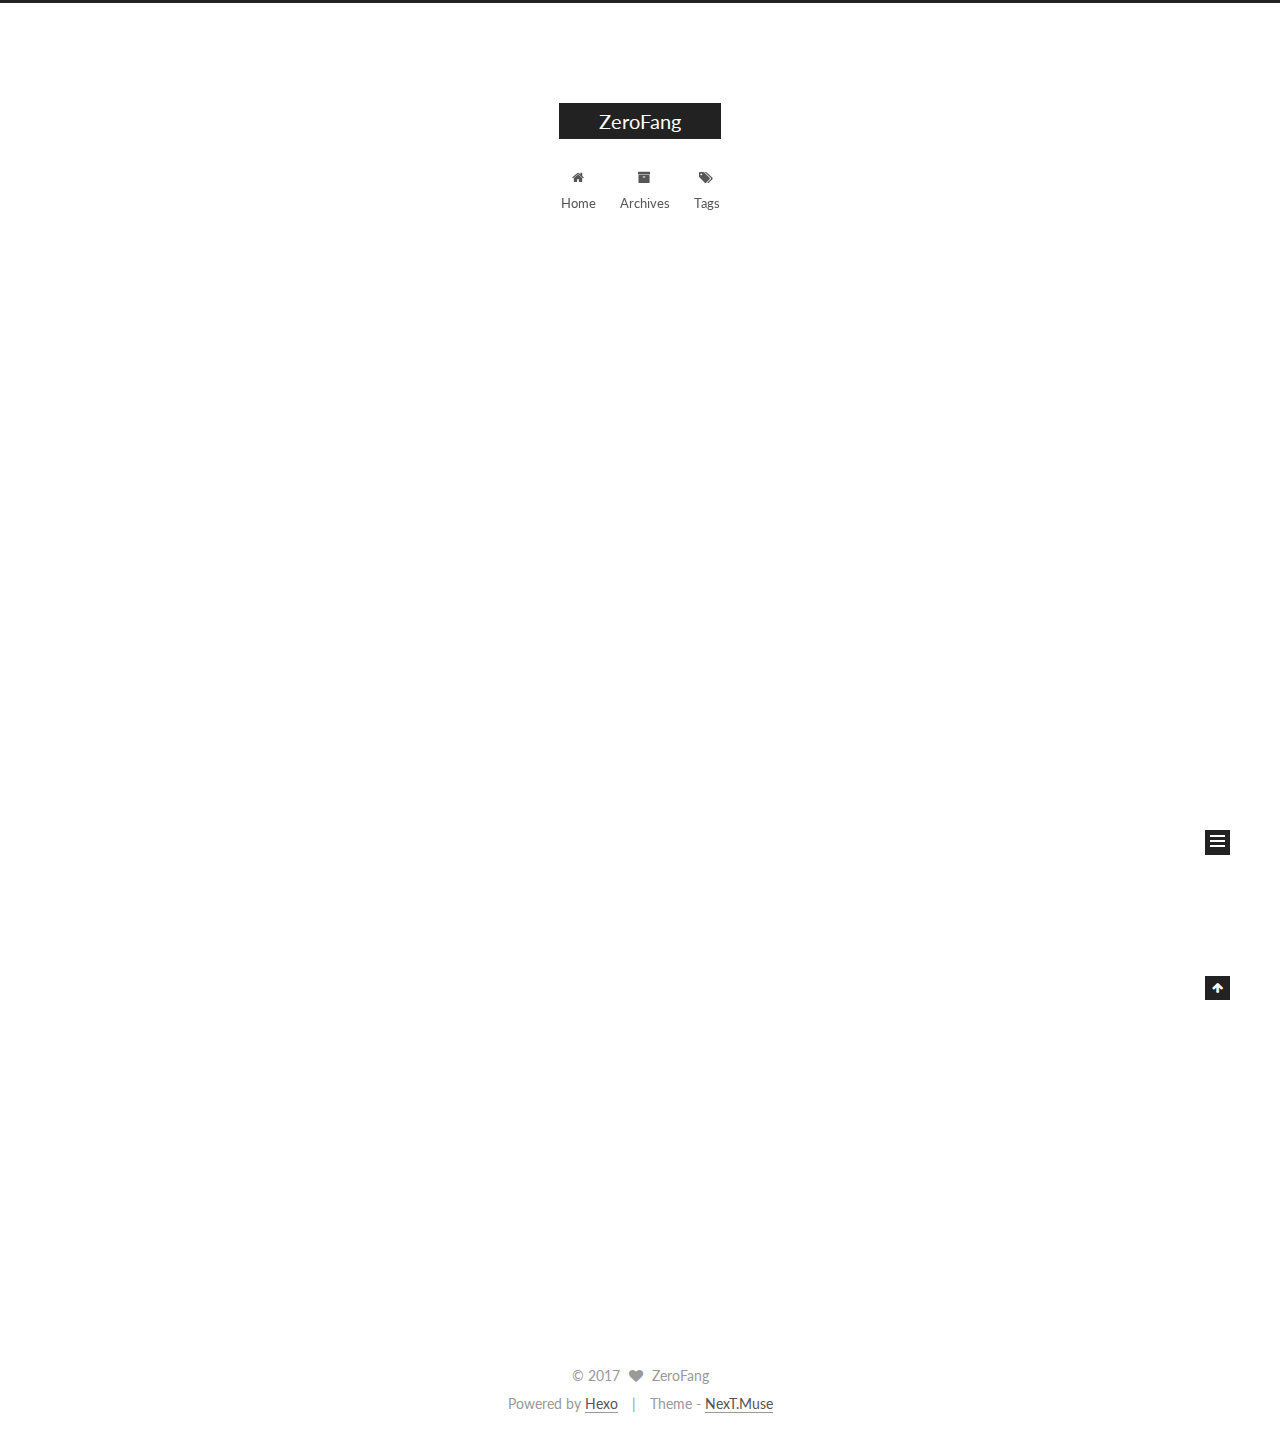
==== index.html @ 3e095aa9 "Site updated: 2017-01-21 16:14:10" ====
<!doctype html>



  


<html class="theme-next muse use-motion" lang="zh-CN">
<head>
  <meta charset="UTF-8"/>
<meta http-equiv="X-UA-Compatible" content="IE=edge" />
<meta name="viewport" content="width=device-width, initial-scale=1, maximum-scale=1"/>



<meta http-equiv="Cache-Control" content="no-transform" />
<meta http-equiv="Cache-Control" content="no-siteapp" />












  
  
  <link href="/lib/fancybox/source/jquery.fancybox.css?v=2.1.5" rel="stylesheet" type="text/css" />




  
  
  
  

  
    
    
  

  

  

  

  

  
    
    
    <link href="//fonts.googleapis.com/css?family=Lato:300,300italic,400,400italic,700,700italic&subset=latin,latin-ext" rel="stylesheet" type="text/css">
  






<link href="/lib/font-awesome/css/font-awesome.min.css?v=4.6.2" rel="stylesheet" type="text/css" />

<link href="/css/main.css?v=5.1.0" rel="stylesheet" type="text/css" />


  <meta name="keywords" content="Hexo, NexT" />








  <link rel="shortcut icon" type="image/x-icon" href="/favicon.ico?v=5.1.0" />






<meta property="og:type" content="website">
<meta property="og:title" content="ZeroFang">
<meta property="og:url" content="http://yoursite.com/index.html">
<meta property="og:site_name" content="ZeroFang">
<meta name="twitter:card" content="summary">
<meta name="twitter:title" content="ZeroFang">



<script type="text/javascript" id="hexo.configurations">
  var NexT = window.NexT || {};
  var CONFIG = {
    root: '/',
    scheme: 'Muse',
    sidebar: {"position":"left","display":"post"},
    fancybox: true,
    motion: true,
    duoshuo: {
      userId: '0',
      author: 'Author'
    },
    algolia: {
      applicationID: '',
      apiKey: '',
      indexName: '',
      hits: {"per_page":10},
      labels: {"input_placeholder":"Search for Posts","hits_empty":"We didn't find any results for the search: ${query}","hits_stats":"${hits} results found in ${time} ms"}
    }
  };
</script>



  <link rel="canonical" href="http://yoursite.com/"/>





  <title> ZeroFang </title>
</head>

<body itemscope itemtype="http://schema.org/WebPage" lang="zh-CN">

  










  
  
    
  

  <div class="container one-collumn sidebar-position-left 
   page-home 
 ">
    <div class="headband"></div>

    <header id="header" class="header" itemscope itemtype="http://schema.org/WPHeader">
      <div class="header-inner"><div class="site-meta ">
  

  <div class="custom-logo-site-title">
    <a href="/"  class="brand" rel="start">
      <span class="logo-line-before"><i></i></span>
      <span class="site-title">ZeroFang</span>
      <span class="logo-line-after"><i></i></span>
    </a>
  </div>
    
      <p class="site-subtitle"></p>
    
</div>

<div class="site-nav-toggle">
  <button>
    <span class="btn-bar"></span>
    <span class="btn-bar"></span>
    <span class="btn-bar"></span>
  </button>
</div>

<nav class="site-nav">
  

  
    <ul id="menu" class="menu">
      
        
        <li class="menu-item menu-item-home">
          <a href="/" rel="section">
            
              <i class="menu-item-icon fa fa-fw fa-home"></i> <br />
            
            Home
          </a>
        </li>
      
        
        <li class="menu-item menu-item-archives">
          <a href="/archives" rel="section">
            
              <i class="menu-item-icon fa fa-fw fa-archive"></i> <br />
            
            Archives
          </a>
        </li>
      
        
        <li class="menu-item menu-item-tags">
          <a href="/tags" rel="section">
            
              <i class="menu-item-icon fa fa-fw fa-tags"></i> <br />
            
            Tags
          </a>
        </li>
      

      
    </ul>
  

  
</nav>



 </div>
    </header>

    <main id="main" class="main">
      <div class="main-inner">
        <div class="content-wrap">
          <div id="content" class="content">
            
  <section id="posts" class="posts-expand">
    
      

  

  
  
  

  <article class="post post-type-normal " itemscope itemtype="http://schema.org/Article">
  <link itemprop="mainEntityOfPage" href="http://yoursite.com/2017/01/17/hello-world/">

  <span style="display:none" itemprop="author" itemscope itemtype="http://schema.org/Person">
    <meta itemprop="name" content="ZeroFang">
    <meta itemprop="description" content="">
    <meta itemprop="image" content="/images/avatar.gif">
  </span>

  <span style="display:none" itemprop="publisher" itemscope itemtype="http://schema.org/Organization">
    <meta itemprop="name" content="ZeroFang">
    <span style="display:none" itemprop="logo" itemscope itemtype="http://schema.org/ImageObject">
      <img style="display:none;" itemprop="url image" alt="ZeroFang" src="">
    </span>
  </span>

    
      <header class="post-header">

        
        
          <h1 class="post-title" itemprop="name headline">
            
            
              
                
                <a class="post-title-link" href="/2017/01/17/hello-world/" itemprop="url">
                  Hello World
                </a>
              
            
          </h1>
        

        <div class="post-meta">
          <span class="post-time">
            
              <span class="post-meta-item-icon">
                <i class="fa fa-calendar-o"></i>
              </span>
              
                <span class="post-meta-item-text">Posted on</span>
              
              <time title="Post created" itemprop="dateCreated datePublished" datetime="2017-01-17T11:47:51+08:00">
                2017-01-17
              </time>
            

            

            
          </span>

          

          
            
              <span class="post-comments-count">
                <span class="post-meta-divider">|</span>
                <span class="post-meta-item-icon">
                  <i class="fa fa-comment-o"></i>
                </span>
                <a href="/2017/01/17/hello-world/#comments" itemprop="discussionUrl">
                  <span class="post-comments-count ds-thread-count" data-thread-key="2017/01/17/hello-world/" itemprop="commentCount"></span>
                </a>
              </span>
            
          

          

          
          

          

          

        </div>
      </header>
    


    <div class="post-body" itemprop="articleBody">

      
      

      
        
          
            <p>Welcome to <a href="https://hexo.io/" target="_blank" rel="external">Hexo</a>! This is your very first post. Check <a href="https://hexo.io/docs/" target="_blank" rel="external">documentation</a> for more info. If you get any problems when using Hexo, you can find the answer in <a href="https://hexo.io/docs/troubleshooting.html" target="_blank" rel="external">troubleshooting</a> or you can ask me on <a href="https://github.com/hexojs/hexo/issues" target="_blank" rel="external">GitHub</a>.</p>
<h2 id="Quick-Start"><a href="#Quick-Start" class="headerlink" title="Quick Start"></a>Quick Start</h2><h3 id="Create-a-new-post"><a href="#Create-a-new-post" class="headerlink" title="Create a new post"></a>Create a new post</h3><figure class="highlight bash"><table><tr><td class="gutter"><pre><div class="line">1</div></pre></td><td class="code"><pre><div class="line">$ hexo new <span class="string">"My New Post"</span></div></pre></td></tr></table></figure>
<p>More info: <a href="https://hexo.io/docs/writing.html" target="_blank" rel="external">Writing</a></p>
<h3 id="Run-server"><a href="#Run-server" class="headerlink" title="Run server"></a>Run server</h3><figure class="highlight bash"><table><tr><td class="gutter"><pre><div class="line">1</div></pre></td><td class="code"><pre><div class="line">$ hexo server</div></pre></td></tr></table></figure>
<p>More info: <a href="https://hexo.io/docs/server.html" target="_blank" rel="external">Server</a></p>
<h3 id="Generate-static-files"><a href="#Generate-static-files" class="headerlink" title="Generate static files"></a>Generate static files</h3><figure class="highlight bash"><table><tr><td class="gutter"><pre><div class="line">1</div></pre></td><td class="code"><pre><div class="line">$ hexo generate</div></pre></td></tr></table></figure>
<p>More info: <a href="https://hexo.io/docs/generating.html" target="_blank" rel="external">Generating</a></p>
<h3 id="Deploy-to-remote-sites"><a href="#Deploy-to-remote-sites" class="headerlink" title="Deploy to remote sites"></a>Deploy to remote sites</h3><figure class="highlight bash"><table><tr><td class="gutter"><pre><div class="line">1</div></pre></td><td class="code"><pre><div class="line">$ hexo deploy</div></pre></td></tr></table></figure>
<p>More info: <a href="https://hexo.io/docs/deployment.html" target="_blank" rel="external">Deployment</a></p>

          
        
      
    </div>

    <div>
      
    </div>

    <div>
      
    </div>


    <footer class="post-footer">
      

      

      
      
        <div class="post-eof"></div>
      
    </footer>
  </article>


    
  </section>

  

          
          </div>
          


          

        </div>
        
          
  
  <div class="sidebar-toggle">
    <div class="sidebar-toggle-line-wrap">
      <span class="sidebar-toggle-line sidebar-toggle-line-first"></span>
      <span class="sidebar-toggle-line sidebar-toggle-line-middle"></span>
      <span class="sidebar-toggle-line sidebar-toggle-line-last"></span>
    </div>
  </div>

  <aside id="sidebar" class="sidebar">
    <div class="sidebar-inner">

      

      

      <section class="site-overview sidebar-panel sidebar-panel-active">
        <div class="site-author motion-element" itemprop="author" itemscope itemtype="http://schema.org/Person">
          <img class="site-author-image" itemprop="image"
               src="/images/avatar.gif"
               alt="ZeroFang" />
          <p class="site-author-name" itemprop="name">ZeroFang</p>
          <p class="site-description motion-element" itemprop="description"></p>
        </div>
        <nav class="site-state motion-element">
        
          
            <div class="site-state-item site-state-posts">
              <a href="/archives">
                <span class="site-state-item-count">1</span>
                <span class="site-state-item-name">posts</span>
              </a>
            </div>
          

          

          

        </nav>

        

        <div class="links-of-author motion-element">
          
        </div>

        
        

        
        

        


      </section>

      

    </div>
  </aside>


        
      </div>
    </main>

    <footer id="footer" class="footer">
      <div class="footer-inner">
        <div class="copyright" >
  
  &copy; 
  <span itemprop="copyrightYear">2017</span>
  <span class="with-love">
    <i class="fa fa-heart"></i>
  </span>
  <span class="author" itemprop="copyrightHolder">ZeroFang</span>
</div>


<div class="powered-by">
  Powered by <a class="theme-link" href="https://hexo.io">Hexo</a>
</div>

<div class="theme-info">
  Theme -
  <a class="theme-link" href="https://github.com/iissnan/hexo-theme-next">
    NexT.Muse
  </a>
</div>


        

        
      </div>
    </footer>

    <div class="back-to-top">
      <i class="fa fa-arrow-up"></i>
    </div>
  </div>

  

<script type="text/javascript">
  if (Object.prototype.toString.call(window.Promise) !== '[object Function]') {
    window.Promise = null;
  }
</script>









  




  
  <script type="text/javascript" src="/lib/jquery/index.js?v=2.1.3"></script>

  
  <script type="text/javascript" src="/lib/fastclick/lib/fastclick.min.js?v=1.0.6"></script>

  
  <script type="text/javascript" src="/lib/jquery_lazyload/jquery.lazyload.js?v=1.9.7"></script>

  
  <script type="text/javascript" src="/lib/velocity/velocity.min.js?v=1.2.1"></script>

  
  <script type="text/javascript" src="/lib/velocity/velocity.ui.min.js?v=1.2.1"></script>

  
  <script type="text/javascript" src="/lib/fancybox/source/jquery.fancybox.pack.js?v=2.1.5"></script>


  


  <script type="text/javascript" src="/js/src/utils.js?v=5.1.0"></script>

  <script type="text/javascript" src="/js/src/motion.js?v=5.1.0"></script>



  
  

  

  


  <script type="text/javascript" src="/js/src/bootstrap.js?v=5.1.0"></script>



  

  
    
  

  <script type="text/javascript">
    var duoshuoQuery = {short_name:"http://zerofang.duoshuo.com/"};
    (function() {
      var ds = document.createElement('script');
      ds.type = 'text/javascript';ds.async = true;
      ds.id = 'duoshuo-script';
      ds.src = (document.location.protocol == 'https:' ? 'https:' : 'http:') + '//static.duoshuo.com/embed.js';
      ds.charset = 'UTF-8';
      (document.getElementsByTagName('head')[0]
      || document.getElementsByTagName('body')[0]).appendChild(ds);
    })();
  </script>

  
    
    
    <script src="/lib/ua-parser-js/dist/ua-parser.min.js?v=0.7.9"></script>
    <script src="/js/src/hook-duoshuo.js"></script>
  












  
  

  

  

  

  


</body>
</html>
---- css/main.css ----
/* normalize.css v3.0.2 | MIT License | git.io/normalize */
html {
  font-family: sans-serif; /* 1 */
  -ms-text-size-adjust: 100%; /* 2 */
  -webkit-text-size-adjust: 100%; /* 2 */
}
body {
  margin: 0;
}
article,
aside,
details,
figcaption,
figure,
footer,
header,
hgroup,
main,
menu,
nav,
section,
summary {
  display: block;
}
audio,
canvas,
progress,
video {
  display: inline-block; /* 1 */
  vertical-align: baseline; /* 2 */
}
audio:not([controls]) {
  display: none;
  height: 0;
}
[hidden],
template {
  display: none;
}
a {
  background-color: transparent;
}
a:active,
a:hover {
  outline: 0;
}
abbr[title] {
  border-bottom: 1px dotted;
}
b,
strong {
  font-weight: bold;
}
dfn {
  font-style: italic;
}
h1 {
  font-size: 2em;
  margin: 0.67em 0;
}
mark {
  background: #ff0;
  color: #000;
}
small {
  font-size: 80%;
}
sub,
sup {
  font-size: 75%;
  line-height: 0;
  position: relative;
  vertical-align: baseline;
}
sup {
  top: -0.5em;
}
sub {
  bottom: -0.25em;
}
img {
  border: 0;
}
svg:not(:root) {
  overflow: hidden;
}
figure {
  margin: 1em 40px;
}
hr {
  -moz-box-sizing: content-box;
  box-sizing: content-box;
  height: 0;
}
pre {
  overflow: auto;
}
code,
kbd,
pre,
samp {
  font-family: monospace, monospace;
  font-size: 1em;
}
button,
input,
optgroup,
select,
textarea {
  color: inherit; /* 1 */
  font: inherit; /* 2 */
  margin: 0; /* 3 */
}
button {
  overflow: visible;
}
button,
select {
  text-transform: none;
}
button,
html input[type="button"],
input[type="reset"],
input[type="submit"] {
  -webkit-appearance: button; /* 2 */
  cursor: pointer; /* 3 */
}
button[disabled],
html input[disabled] {
  cursor: default;
}
button::-moz-focus-inner,
input::-moz-focus-inner {
  border: 0;
  padding: 0;
}
input {
  line-height: normal;
}
input[type="checkbox"],
input[type="radio"] {
  box-sizing: border-box; /* 1 */
  padding: 0; /* 2 */
}
input[type="number"]::-webkit-inner-spin-button,
input[type="number"]::-webkit-outer-spin-button {
  height: auto;
}
input[type="search"] {
  -webkit-appearance: textfield; /* 1 */
  -moz-box-sizing: content-box;
  -webkit-box-sizing: content-box; /* 2 */
  box-sizing: content-box;
}
input[type="search"]::-webkit-search-cancel-button,
input[type="search"]::-webkit-search-decoration {
  -webkit-appearance: none;
}
fieldset {
  border: 1px solid #c0c0c0;
  margin: 0 2px;
  padding: 0.35em 0.625em 0.75em;
}
legend {
  border: 0; /* 1 */
  padding: 0; /* 2 */
}
textarea {
  overflow: auto;
}
optgroup {
  font-weight: bold;
}
table {
  border-collapse: collapse;
  border-spacing: 0;
}
td,
th {
  padding: 0;
}
::selection {
  background: #262a30;
  color: #fff;
}
body {
  position: relative;
  font-family: 'Lato', "PingFang SC", "Microsoft YaHei", sans-serif;
  font-size: 14px;
  line-height: 2;
  color: #555;
  background: #fff;
}
@media (max-width: 767px) {
  body {
    padding-right: 0 !important;
  }
}
@media (min-width: 768px) and (max-width: 991px) {
  body {
    padding-right: 0 !important;
  }
}
@media (min-width: 1600px) {
  body {
    font-size: 16px;
  }
}
h1,
h2,
h3,
h4,
h5,
h6 {
  margin: 0;
  padding: 0;
  font-weight: bold;
  line-height: 1.5;
  font-family: 'Lato', "PingFang SC", "Microsoft YaHei", sans-serif;
}
h2,
h3,
h4,
h5,
h6 {
  margin: 20px 0 15px;
}
h1 {
  font-size: 22px;
}
@media (max-width: 767px) {
  h1 {
    font-size: 18px;
  }
}
h2 {
  font-size: 20px;
}
@media (max-width: 767px) {
  h2 {
    font-size: 16px;
  }
}
h3 {
  font-size: 18px;
}
@media (max-width: 767px) {
  h3 {
    font-size: 14px;
  }
}
h4 {
  font-size: 16px;
}
@media (max-width: 767px) {
  h4 {
    font-size: 12px;
  }
}
h5 {
  font-size: 14px;
}
@media (max-width: 767px) {
  h5 {
    font-size: 10px;
  }
}
h6 {
  font-size: 12px;
}
@media (max-width: 767px) {
  h6 {
    font-size: 8px;
  }
}
p {
  margin: 0 0 25px 0;
}
a {
  color: #555;
  text-decoration: none;
  border-bottom: 1px solid #999;
  word-wrap: break-word;
}
a:hover {
  color: #222;
  border-bottom-color: #222;
}
ul {
  list-style: none;
}
blockquote {
  margin: 0;
  padding: 0;
}
img {
  display: block;
  margin: auto;
  max-width: 100%;
  height: auto;
}
hr {
  margin: 40px 0;
  height: 3px;
  border: none;
  background-color: #ddd;
  background-image: repeating-linear-gradient(-45deg, #fff, #fff 4px, transparent 4px, transparent 8px);
}
blockquote {
  padding: 0 15px;
  color: #666;
  border-left: 4px solid #ddd;
}
blockquote cite::before {
  content: "-";
  padding: 0 5px;
}
dt {
  font-weight: 700;
}
dd {
  margin: 0;
  padding: 0;
}
.text-left {
  text-align: left;
}
.text-center {
  text-align: center;
}
.text-right {
  text-align: right;
}
.text-justify {
  text-align: justify;
}
.text-nowrap {
  white-space: nowrap;
}
.text-lowercase {
  text-transform: lowercase;
}
.text-uppercase {
  text-transform: uppercase;
}
.text-capitalize {
  text-transform: capitalize;
}
.center-block {
  display: block;
  margin-left: auto;
  margin-right: auto;
}
.clearfix:before,
.clearfix:after {
  content: " ";
  display: table;
}
.clearfix:after {
  clear: both;
}
.pullquote {
  width: 45%;
}
.pullquote.left {
  float: left;
  margin-left: 5px;
  margin-right: 10px;
}
.pullquote.right {
  float: right;
  margin-left: 10px;
  margin-right: 5px;
}
.affix.affix.affix {
  position: fixed;
}
.translation {
  margin-top: -20px;
  font-size: 14px;
  color: #999;
}
.scrollbar-measure {
  width: 100px;
  height: 100px;
  overflow: scroll;
  position: absolute;
  top: -9999px;
}
.use-motion .motion-element {
  opacity: 0;
}
#local-search-input {
  padding: 3px;
  border: none;
  text-indent: 14px;
  border-radius: 0;
  width: 140px;
  outline: none;
  border-bottom: 1px solid #999;
  background: inherit;
  opacity: 0.5;
}
#local-search-input:focus {
  opacity: 1;
}
.search-icon {
  position: absolute;
  top: 9px;
}
table {
  margin: 20px 0;
  width: 100%;
  border-collapse: collapse;
  border-spacing: 0;
  border: 1px solid #ddd;
  font-size: 14px;
  table-layout: fixed;
  word-wrap: break-all;
}
table>tbody>tr:nth-of-type(odd) {
  background-color: #f9f9f9;
}
table>tbody>tr:hover {
  background-color: #f5f5f5;
}
caption,
th,
td {
  padding: 8px;
  text-align: left;
  vertical-align: middle;
  font-weight: normal;
}
th,
td {
  border-bottom: 3px solid #ddd;
  border-right: 1px solid #eee;
}
th {
  padding-bottom: 10px;
  font-weight: 700;
}
td {
  border-bottom-width: 1px;
}
html,
body {
  height: 100%;
}
.container {
  position: relative;
  min-height: 100%;
}
.header-inner {
  margin: 0 auto;
  padding: 100px 0 70px;
  width: 700px;
}
@media (min-width: 1600px) {
  .container .header-inner {
    width: 900px;
  }
}
.main {
  padding-bottom: 150px;
}
.main-inner {
  margin: 0 auto;
  width: 700px;
}
@media (min-width: 1600px) {
  .container .main-inner {
    width: 900px;
  }
}
.footer {
  position: absolute;
  left: 0;
  bottom: 0;
  width: 100%;
  min-height: 50px;
}
.footer-inner {
  box-sizing: border-box;
  margin: 20px auto;
  width: 700px;
}
@media (min-width: 1600px) {
  .container .footer-inner {
    width: 900px;
  }
}
pre,
.highlight {
  overflow: auto;
  margin: 20px 0;
  padding: 0;
  font-size: 13px;
  color: #4d4d4c;
  background: #f7f7f7;
  line-height: 1.6;
}
pre,
code {
  font-family: consolas, Menlo, "PingFang SC", "Microsoft YaHei", monospace;
}
code {
  padding: 2px 4px;
  word-wrap: break-word;
  color: #4d4d4c;
  background: #f7f7f7;
  border-radius: 3px;
  font-size: 13px;
}
pre code {
  padding: 0;
  color: #4d4d4c;
  background: none;
  text-shadow: none;
}
.highlight {
  border-radius: 1px;
}
.highlight pre {
  border: none;
  margin: 0;
  padding: 10px 0;
}
.highlight table {
  margin: 0;
  width: auto;
  border: none;
}
.highlight td {
  border: none;
  padding: 0;
}
.highlight figcaption {
  font-size: 1em;
  color: #4d4d4c;
  line-height: 1em;
  margin-bottom: 1em;
}
.highlight figcaption:before,
.highlight figcaption:after {
  content: " ";
  display: table;
}
.highlight figcaption:after {
  clear: both;
}
.highlight figcaption a {
  float: right;
  color: #4d4d4c;
}
.highlight figcaption a:hover {
  border-bottom-color: #4d4d4c;
}
.highlight .gutter pre {
  padding-left: 10px;
  padding-right: 10px;
  color: #869194;
  text-align: right;
  background-color: #eff2f3;
}
.highlight .code pre {
  padding-left: 10px;
  padding-right: 10px;
  background-color: #f7f7f7;
}
.highlight .line {
  height: 20px;
}
.gutter {
  -webkit-user-select: none;
  -moz-user-select: none;
  -ms-user-select: none;
  user-select: none;
}
.gist table {
  width: auto;
}
.gist table td {
  border: none;
}
pre .deletion {
  background: #fdd;
}
pre .addition {
  background: #dfd;
}
pre .meta {
  color: #8959a8;
}
pre .comment {
  color: #8e908c;
}
pre .variable,
pre .attribute,
pre .tag,
pre .regexp,
pre .ruby .constant,
pre .xml .tag .title,
pre .xml .pi,
pre .xml .doctype,
pre .html .doctype,
pre .css .id,
pre .css .class,
pre .css .pseudo {
  color: #c82829;
}
pre .number,
pre .preprocessor,
pre .built_in,
pre .literal,
pre .params,
pre .constant,
pre .command {
  color: #f5871f;
}
pre .ruby .class .title,
pre .css .rules .attribute,
pre .string,
pre .value,
pre .inheritance,
pre .header,
pre .ruby .symbol,
pre .xml .cdata,
pre .special,
pre .number,
pre .formula {
  color: #718c00;
}
pre .title,
pre .css .hexcolor {
  color: #3e999f;
}
pre .function,
pre .python .decorator,
pre .python .title,
pre .ruby .function .title,
pre .ruby .title .keyword,
pre .perl .sub,
pre .javascript .title,
pre .coffeescript .title {
  color: #4271ae;
}
pre .keyword,
pre .javascript .function {
  color: #8959a8;
}
.full-image.full-image.full-image {
  border: none;
  max-width: 100%;
  width: auto;
  margin: 20px auto;
}
@media (min-width: 992px) {
  .full-image.full-image.full-image {
    max-width: none;
    width: 110%;
    margin: 25px -5%;
  }
}
.blockquote-center,
.page-home .post-type-quote blockquote,
.page-post-detail .post-type-quote blockquote {
  position: relative;
  margin: 40px 0;
  padding: 0;
  border-left: none;
  text-align: center;
}
.blockquote-center::before,
.page-home .post-type-quote blockquote::before,
.page-post-detail .post-type-quote blockquote::before,
.blockquote-center::after,
.page-home .post-type-quote blockquote::after,
.page-post-detail .post-type-quote blockquote::after {
  position: absolute;
  content: ' ';
  display: block;
  width: 100%;
  height: 24px;
  opacity: 0.2;
  background-repeat: no-repeat;
  background-position: 0 -6px;
  background-size: 22px 22px;
}
.blockquote-center::before,
.page-home .post-type-quote blockquote::before,
.page-post-detail .post-type-quote blockquote::before {
  top: -20px;
  background-image: url("../images/quote-l.svg");
  border-top: 1px solid #ccc;
}
.blockquote-center::after,
.page-home .post-type-quote blockquote::after,
.page-post-detail .post-type-quote blockquote::after {
  bottom: -20px;
  background-image: url("../images/quote-r.svg");
  border-bottom: 1px solid #ccc;
  background-position: 100% 8px;
}
.blockquote-center p,
.page-home .post-type-quote blockquote p,
.page-post-detail .post-type-quote blockquote p,
.blockquote-center div,
.page-home .post-type-quote blockquote div,
.page-post-detail .post-type-quote blockquote div {
  text-align: center;
}
.post .post-body .group-picture img {
  box-sizing: border-box;
  padding: 0 3px;
  border: none;
}
.post .group-picture-row {
  overflow: hidden;
  margin-top: 6px;
}
.post .group-picture-row:first-child {
  margin-top: 0;
}
.post .group-picture-column {
  float: left;
}
.page-post-detail .post-body .group-picture-column {
  float: none;
  margin-top: 10px;
  width: auto !important;
}
.page-post-detail .post-body .group-picture-column img {
  margin: 0 auto;
}
.page-archive .group-picture-container {
  overflow: hidden;
}
.page-archive .group-picture-row {
  float: left;
}
.page-archive .group-picture-row:first-child {
  margin-top: 6px;
}
.page-archive .group-picture-column {
  max-width: 150px;
  max-height: 150px;
}
.note {
  padding: 20px;
  margin: 20px 0;
  border: 1px solid #eee;
  border-left-width: 5px;
  border-radius: 3px;
}
.note h2,
.note h3,
.note h4,
.note h5,
.note h6 {
  margin-top: 0;
  margin-bottom: 5px;
}
.note p:last-child {
  margin-bottom: 0;
}
.note code {
  border-radius: 3px;
}
.note+.note {
  margin-top: -5px;
}
.default {
  border-left-color: #777;
}
.default h2,
.default h3,
.default h4,
.default h5,
.default h6 {
  color: #777;
}
.primary {
  border-left-color: #428bca;
}
.primary h2,
.primary h3,
.primary h4,
.primary h5,
.primary h6 {
  color: #428bca;
}
.success {
  border-left-color: #5cb85c;
}
.success h2,
.success h3,
.success h4,
.success h5,
.success h6 {
  color: #5cb85c;
}
.danger {
  border-left-color: #d9534f;
}
.danger h2,
.danger h3,
.danger h4,
.danger h5,
.danger h6 {
  color: #d9534f;
}
.warning {
  border-left-color: #f0ad4e;
}
.warning h2,
.warning h3,
.warning h4,
.warning h5,
.warning h6 {
  color: #f0ad4e;
}
.info {
  border-left-color: #5bc0de;
}
.info h2,
.info h3,
.info h4,
.info h5,
.info h6 {
  color: #5bc0de;
}
.btn {
  display: inline-block;
  padding: 0 20px;
  font-size: 14px;
  color: #fff;
  background: #222;
  border: 2px solid #222;
  text-decoration: none;
  border-radius: 0;
  transition-property: background-color;
  transition-duration: 0.2s;
  transition-timing-function: ease-in-out;
  transition-delay: 0s;
}
.btn:hover,
.post-more-link .btn:hover {
  border-color: #222;
  color: #222;
  background: #fff;
}
.btn-bar {
  display: block;
  width: 22px;
  height: 2px;
  background: #555;
  border-radius: 1px;
}
.btn-bar+.btn-bar {
  margin-top: 4px;
}
.pagination {
  margin: 120px 0 40px;
  text-align: center;
  border-top: 1px solid #eee;
}
.page-number-basic,
.pagination .prev,
.pagination .next,
.pagination .page-number,
.pagination .space {
  display: inline-block;
  position: relative;
  top: -1px;
  margin: 0 10px;
  padding: 0 10px;
  line-height: 30px;
}
@media (max-width: 767px) {
  .page-number-basic,
  .pagination .prev,
  .pagination .next,
  .pagination .page-number,
  .pagination .space {
    margin: 0 5px;
  }
}
.pagination .prev,
.pagination .next,
.pagination .page-number {
  border-bottom: 0;
  border-top: 1px solid #eee;
  transition-property: border-color;
  transition-duration: 0.2s;
  transition-timing-function: ease-in-out;
  transition-delay: 0s;
}
.pagination .prev:hover,
.pagination .next:hover,
.pagination .page-number:hover {
  border-top-color: #222;
}
.pagination .space {
  padding: 0;
  margin: 0;
}
.pagination .prev {
  margin-left: 0;
}
.pagination .next {
  margin-right: 0;
}
.pagination .page-number.current {
  color: #fff;
  background: #ccc;
  border-top-color: #ccc;
}
@media (max-width: 767px) {
  .pagination {
    border-top: none;
  }
  .pagination .prev,
  .pagination .next,
  .pagination .page-number {
    margin-bottom: 10px;
    border-top: 0;
    border-bottom: 1px solid #eee;
  }
  .pagination .prev:hover,
  .pagination .next:hover,
  .pagination .page-number:hover {
    border-bottom-color: #222;
  }
}
.comments {
  margin: 60px 20px 0;
}
.tag-cloud {
  text-align: center;
}
.tag-cloud a {
  display: inline-block;
  margin: 10px;
}
.back-to-top {
  box-sizing: border-box;
  position: fixed;
  bottom: -100px;
  right: 50px;
  z-index: 1050;
  padding: 0 6px;
  width: 25px;
  background: #222;
  font-size: 12px;
  opacity: 1;
  color: #fff;
  cursor: pointer;
  text-align: center;
  -webkit-transform: translateZ(0);
  transition-property: bottom;
  transition-duration: 0.2s;
  transition-timing-function: ease-in-out;
  transition-delay: 0s;
}
@media (max-width: 767px) {
  .back-to-top {
    display: none;
  }
}
@media (min-width: 768px) and (max-width: 991px) {
  .back-to-top {
    display: none;
  }
}
.back-to-top.back-to-top-on {
  bottom: 19px;
}
.header {
  background: #fff;
}
.header-inner {
  position: relative;
}
.headband {
  height: 3px;
  background: #222;
}
.site-meta {
  margin: 0;
  text-align: center;
}
@media (max-width: 767px) {
  .site-meta {
    text-align: center;
  }
}
.brand {
  position: relative;
  display: inline-block;
  padding: 0 40px;
  color: #fff;
  background: #222;
  border-bottom: none;
}
.brand:hover {
  color: #fff;
}
.logo {
  display: inline-block;
  margin-right: 5px;
  line-height: 36px;
  vertical-align: top;
}
.site-title {
  display: inline-block;
  vertical-align: top;
  line-height: 36px;
  font-size: 20px;
  font-weight: normal;
  font-family: 'Lato', "PingFang SC", "Microsoft YaHei", sans-serif;
}
.site-subtitle {
  margin-top: 10px;
  font-size: 13px;
  color: #999;
}
.use-motion .brand {
  opacity: 0;
}
.use-motion .logo,
.use-motion .site-title,
.use-motion .site-subtitle {
  opacity: 0;
  position: relative;
  top: -10px;
}
.site-nav-toggle {
  display: none;
  position: absolute;
  top: 10px;
  left: 10px;
}
@media (max-width: 767px) {
  .site-nav-toggle {
    display: block;
  }
}
.site-nav-toggle button {
  margin-top: 2px;
  padding: 9px 10px;
  background: transparent;
  border: none;
}
@media (max-width: 767px) {
  .site-nav {
    display: none;
    margin: 0 -10px;
    padding: 0 10px;
    clear: both;
    border-top: 1px solid #ddd;
  }
}
@media (min-width: 768px) and (max-width: 991px) {
  .site-nav {
    display: block !important;
  }
}
@media (min-width: 992px) {
  .site-nav {
    display: block !important;
  }
}
.menu {
  margin-top: 20px;
  padding-left: 0;
  text-align: center;
}
.menu .menu-item {
  display: inline-block;
  margin: 0 10px;
}
@media screen and (max-width: 767px) {
  .menu .menu-item {
    margin-top: 10px;
  }
}
.menu .menu-item a {
  display: block;
  font-size: 13px;
  text-transform: capitalize;
  line-height: inherit;
  border-bottom: 1px solid transparent;
  transition-property: border-color;
  transition-duration: 0.2s;
  transition-timing-function: ease-in-out;
  transition-delay: 0s;
}
.menu .menu-item a:hover {
  border-bottom-color: #222;
}
.menu .menu-item .fa {
  margin-right: 5px;
}
.use-motion .menu-item {
  opacity: 0;
}
.post-body {
  font-family: 'Lato', "PingFang SC", "Microsoft YaHei", sans-serif;
}
@media (max-width: 767px) {
  .post-body {
    word-break: break-word;
  }
}
.post-body .fancybox img {
  display: block !important;
  margin: 0 auto;
  cursor: pointer;
  cursor: zoom-in;
  cursor: -webkit-zoom-in;
}
.post-body .image-caption,
.post-body .figure .caption {
  margin: 10px auto 15px;
  text-align: center;
  font-size: 14px;
  color: #999;
  font-weight: bold;
  line-height: 1;
}
.post-sticky-flag {
  display: inline-block;
  font-size: 16px;
  -ms-transform: rotate(30deg);
  -webkit-transform: rotate(30deg);
  -moz-transform: rotate(30deg);
  -ms-transform: rotate(30deg);
  -o-transform: rotate(30deg);
  transform: rotate(30deg);
}
.posts-expand {
  padding-top: 40px;
}
@media (max-width: 767px) {
  .posts-expand {
    margin: 0 20px;
  }
  .post-body pre,
  .post-body .highlight {
    padding: 10px;
  }
  .post-body pre .gutter pre,
  .post-body .highlight .gutter pre {
    padding-right: 10px;
  }
}
@media (min-width: 992px) {
  .posts-expand .post-body {
    text-align: justify;
  }
}
.posts-expand .post-body h2,
.posts-expand .post-body h3,
.posts-expand .post-body h4,
.posts-expand .post-body h5,
.posts-expand .post-body h6 {
  padding-top: 10px;
}
.posts-expand .post-body h2 .header-anchor,
.posts-expand .post-body h3 .header-anchor,
.posts-expand .post-body h4 .header-anchor,
.posts-expand .post-body h5 .header-anchor,
.posts-expand .post-body h6 .header-anchor {
  float: right;
  margin-left: 10px;
  color: #ccc;
  border-bottom-style: none;
  visibility: hidden;
}
.posts-expand .post-body h2 .header-anchor:hover,
.posts-expand .post-body h3 .header-anchor:hover,
.posts-expand .post-body h4 .header-anchor:hover,
.posts-expand .post-body h5 .header-anchor:hover,
.posts-expand .post-body h6 .header-anchor:hover {
  color: inherit;
}
.posts-expand .post-body h2:hover .header-anchor,
.posts-expand .post-body h3:hover .header-anchor,
.posts-expand .post-body h4:hover .header-anchor,
.posts-expand .post-body h5:hover .header-anchor,
.posts-expand .post-body h6:hover .header-anchor {
  visibility: visible;
}
.posts-expand .post-body ul li {
  list-style: circle;
}
.posts-expand .post-body img {
  box-sizing: border-box;
  margin: auto;
  padding: 3px;
  border: 1px solid #ddd;
}
.posts-expand .fancybox img {
  margin: 0 auto;
}
@media (max-width: 767px) {
  .posts-collapse {
    margin: 0 20px;
  }
  .posts-collapse .post-title,
  .posts-collapse .post-meta {
    display: block;
    width: auto;
    text-align: left;
  }
}
.posts-collapse {
  position: relative;
  z-index: 1010;
  margin-left: 55px;
}
.posts-collapse::after {
  content: " ";
  position: absolute;
  top: 20px;
  left: 0;
  margin-left: -2px;
  width: 4px;
  height: 100%;
  background: #f5f5f5;
  z-index: -1;
}
@media (max-width: 767px) {
  .posts-collapse {
    margin: 0 20px;
  }
}
.posts-collapse .collection-title {
  position: relative;
  margin: 60px 0;
}
.posts-collapse .collection-title h2 {
  margin-left: 20px;
}
.posts-collapse .collection-title small {
  color: #bbb;
}
.posts-collapse .collection-title::before {
  content: " ";
  position: absolute;
  left: 0;
  top: 50%;
  margin-left: -4px;
  margin-top: -4px;
  width: 8px;
  height: 8px;
  background: #bbb;
  border-radius: 50%;
}
.posts-collapse .post {
  margin: 30px 0;
}
.posts-collapse .post-header {
  position: relative;
  transition-duration: 0.2s;
  transition-timing-function: ease-in-out;
  transition-delay: 0s;
  transition-property: border;
  border-bottom: 1px dashed #ccc;
}
.posts-collapse .post-header::before {
  content: " ";
  position: absolute;
  left: 0;
  top: 12px;
  width: 6px;
  height: 6px;
  margin-left: -4px;
  background: #bbb;
  border-radius: 50%;
  border: 1px solid #fff;
  transition-duration: 0.2s;
  transition-timing-function: ease-in-out;
  transition-delay: 0s;
  transition-property: background;
}
.posts-collapse .post-header:hover {
  border-bottom-color: #666;
}
.posts-collapse .post-header:hover::before {
  background: #222;
}
.posts-collapse .post-meta {
  position: absolute;
  font-size: 12px;
  left: 20px;
  top: 5px;
}
.posts-collapse .post-comments-count {
  display: none;
}
.posts-collapse .post-title {
  margin-left: 60px;
  font-size: 16px;
  font-weight: normal;
  line-height: inherit;
}
.posts-collapse .post-title::after {
  margin-left: 3px;
  opacity: 0.6;
}
.posts-collapse .post-title a {
  color: #666;
  border-bottom: none;
}
.page-home .post-type-quote .post-header,
.page-post-detail .post-type-quote .post-header,
.page-home .post-type-quote .post-tags,
.page-post-detail .post-type-quote .post-tags {
  display: none;
}
.posts-expand .post-title {
  font-size: 26px;
  text-align: center;
  word-break: break-word;
  font-weight: 400;
}
@media (max-width: 767px) {
  .posts-expand .post-title {
    font-size: 22px;
  }
}
.posts-expand .post-title-link {
  display: inline-block;
  position: relative;
  color: #555;
  border-bottom: none;
  line-height: 1.2;
  vertical-align: top;
}
.posts-expand .post-title-link::before {
  content: "";
  position: absolute;
  width: 100%;
  height: 2px;
  bottom: 0;
  left: 0;
  background-color: #000;
  visibility: hidden;
  -webkit-transform: scaleX(0);
  -moz-transform: scaleX(0);
  -ms-transform: scaleX(0);
  -o-transform: scaleX(0);
  transform: scaleX(0);
  transition-duration: 0.2s;
  transition-timing-function: ease-in-out;
  transition-delay: 0s;
}
.posts-expand .post-title-link:hover::before {
  visibility: visible;
  -webkit-transform: scaleX(1);
  -moz-transform: scaleX(1);
  -ms-transform: scaleX(1);
  -o-transform: scaleX(1);
  transform: scaleX(1);
}
.posts-expand .post-title-link .fa {
  font-size: 16px;
}
.posts-expand .post-meta {
  margin: 3px 0 60px 0;
  color: #999;
  font-family: 'Lato', "PingFang SC", "Microsoft YaHei", sans-serif;
  font-size: 12px;
  text-align: center;
}
.posts-expand .post-meta .post-category-list {
  display: inline-block;
  margin: 0;
  padding: 3px;
}
.posts-expand .post-meta .post-category-list-link {
  color: #999;
}
.posts-expand .post-meta .post-description {
  font-size: 14px;
  margin-top: 2px;
}
.post-meta-divider {
  margin: 0 0.5em;
}
.post-meta-item-icon {
  margin-right: 3px;
}
@media (min-width: 768px) and (max-width: 991px) {
  .post-meta-item-icon {
    display: inline-block;
  }
}
@media (max-width: 767px) {
  .post-meta-item-icon {
    display: inline-block;
  }
}
@media (min-width: 768px) and (max-width: 991px) {
  .post-meta-item-text {
    display: none;
  }
}
@media (max-width: 767px) {
  .post-meta-item-text {
    display: none;
  }
}
@media (max-width: 767px) {
  .posts-expand .post-comments-count {
    display: none;
  }
}
.post-more-link {
  margin-top: 50px;
}
.post-more-link .btn {
  color: #fff;
  font-size: 14px;
  background: #222;
  border-radius: 0;
  line-height: 2;
  margin: 0 4px 8px 4px;
}
.post-more-link .fa-fw {
  width: 1.285714285714286em;
  text-align: left;
}
.posts-expand .post-tags {
  margin-top: 40px;
  text-align: center;
}
.posts-expand .post-tags a {
  display: inline-block;
  margin-right: 10px;
  font-size: 13px;
}
.post-nav {
  display: table;
  margin-top: 60px;
  width: 100%;
  border-top: 1px solid #eee;
}
.post-nav-divider {
  display: table-cell;
  width: 10%;
}
.post-nav-item {
  display: table-cell;
  padding: 10px 0 0 0;
  width: 45%;
  vertical-align: top;
}
.post-nav-item a {
  position: relative;
  display: block;
  line-height: 25px;
  font-size: 14px;
  color: #555;
  border-bottom: none;
}
.post-nav-item a:hover {
  color: #222;
  border-bottom: none;
}
.post-nav-item a:active {
  top: 2px;
}
.post-nav-item .fa {
  position: absolute;
  top: 8px;
  left: 0;
  font-size: 12px;
}
.post-nav-next a {
  padding-left: 15px;
}
.post-nav-prev {
  text-align: right;
}
.post-nav-prev a {
  padding-right: 15px;
}
.post-nav-prev .fa {
  right: 0;
  left: auto;
}
.posts-expand .post-eof {
  display: block;
  margin: 80px auto 60px;
  width: 8%;
  height: 1px;
  background: #ccc;
  text-align: center;
}
.post:last-child .post-eof.post-eof.post-eof {
  display: none;
}
.post-gallery {
  display: table;
  table-layout: fixed;
  width: 100%;
  border-collapse: separate;
}
.post-gallery-row {
  display: table-row;
}
.post-gallery .post-gallery-img {
  display: table-cell;
  text-align: center;
  vertical-align: middle;
  border: none;
}
.post-gallery .post-gallery-img img {
  max-width: 100%;
  max-height: 100%;
  border: none;
}
.fancybox-close,
.fancybox-close:hover {
  border: none;
}
.sidebar {
  position: fixed;
  right: 0;
  top: 0;
  bottom: 0;
  width: 0;
  z-index: 1040;
  box-shadow: inset 0 2px 6px #000;
  background: #222;
  -webkit-transform: translateZ(0);
}
.sidebar a {
  color: #999;
  border-bottom-color: #555;
}
.sidebar a:hover {
  color: #eee;
}
@media (min-width: 768px) and (max-width: 991px) {
  .sidebar {
    display: none !important;
  }
}
@media (max-width: 767px) {
  .sidebar {
    display: none !important;
  }
}
.sidebar-inner {
  position: relative;
  padding: 20px 10px;
  color: #999;
  text-align: center;
}
.sidebar-toggle {
  position: fixed;
  right: 50px;
  bottom: 45px;
  width: 15px;
  height: 15px;
  padding: 5px;
  background: #222;
  line-height: 0;
  z-index: 1050;
  cursor: pointer;
  -webkit-transform: translateZ(0);
}
@media (min-width: 768px) and (max-width: 991px) {
  .sidebar-toggle {
    display: none;
  }
}
@media (max-width: 767px) {
  .sidebar-toggle {
    display: none;
  }
}
.sidebar-toggle-line {
  position: relative;
  display: inline-block;
  vertical-align: top;
  height: 2px;
  width: 100%;
  background: #fff;
  margin-top: 3px;
}
.sidebar-toggle-line:first-child {
  margin-top: 0;
}
.site-author-image {
  display: block;
  margin: 0 auto;
  padding: 2px;
  max-width: 96px;
  height: auto;
  border: 2px solid #333;
}
.site-author-name {
  margin: 5px 0 0;
  text-align: center;
  color: #f5f5f5;
  font-weight: normal;
}
.site-description {
  margin-top: 5px;
  text-align: center;
  font-size: 14px;
  color: #999;
}
.site-state {
  overflow: hidden;
  line-height: 1.4;
  white-space: nowrap;
  text-align: center;
}
.site-state-item {
  display: inline-block;
  padding: 0 15px;
  border-left: 1px solid #333;
}
.site-state-item:first-child {
  border-left: none;
}
.site-state-item a {
  border-bottom: none;
}
.site-state-item-count {
  display: block;
  text-align: center;
  color: inherit;
  font-weight: 600;
  font-size: 18px;
}
.site-state-item-name {
  font-size: 13px;
  color: inherit;
}
.feed-link {
  margin-top: 20px;
}
.feed-link a {
  display: inline-block;
  padding: 0 15px;
  color: #fc6423;
  border: 1px solid #fc6423;
  border-radius: 4px;
}
.feed-link a i {
  color: #fc6423;
  font-size: 14px;
}
.feed-link a:hover {
  color: #fff;
  background: #fc6423;
}
.feed-link a:hover i {
  color: #fff;
}
.links-of-author {
  margin-top: 20px;
}
.links-of-author a {
  display: inline-block;
  vertical-align: middle;
  margin-right: 10px;
  margin-bottom: 10px;
  border-bottom-color: #555;
  font-size: 13px;
}
.links-of-author a:before {
  display: inline-block;
  vertical-align: middle;
  margin-right: 3px;
  content: " ";
  width: 4px;
  height: 4px;
  border-radius: 50%;
  background: #4bff29;
}
.links-of-blogroll {
  font-size: 13px;
}
.links-of-blogroll-title {
  margin-top: 20px;
  font-size: 14px;
  font-weight: 600;
}
.links-of-blogroll-list {
  margin: 0;
  padding: 0;
}
.links-of-blogroll-item {
  padding: 2px 10px;
}
.sidebar-nav {
  margin: 0 0 20px;
  padding-left: 0;
}
.sidebar-nav li {
  display: inline-block;
  cursor: pointer;
  border-bottom: 1px solid transparent;
  font-size: 14px;
  color: #555;
}
.sidebar-nav li:hover {
  color: #f5f5f5;
}
.page-post-detail .sidebar-nav-toc {
  padding: 0 5px;
}
.page-post-detail .sidebar-nav-overview {
  margin-left: 10px;
}
.sidebar-nav .sidebar-nav-active {
  color: #87daff;
  border-bottom-color: #87daff;
}
.sidebar-nav .sidebar-nav-active:hover {
  color: #87daff;
}
.sidebar-panel {
  display: none;
}
.sidebar-panel-active {
  display: block;
}
.post-toc-empty {
  font-size: 14px;
  color: #666;
}
.post-toc-wrap {
  overflow: hidden;
}
.post-toc {
  overflow: auto;
}
.post-toc ol {
  margin: 0;
  padding: 0 2px 5px 10px;
  text-align: left;
  list-style: none;
  font-size: 14px;
}
.post-toc ol > ol {
  padding-left: 0;
}
.post-toc ol a {
  transition-duration: 0.2s;
  transition-timing-function: ease-in-out;
  transition-delay: 0s;
  transition-property: all;
  color: #999;
  border-bottom-color: #555;
}
.post-toc ol a:hover {
  color: #ccc;
  border-bottom-color: #ccc;
}
.post-toc .nav-item {
  overflow: hidden;
  text-overflow: ellipsis;
  white-space: nowrap;
  line-height: 1.8;
}
.post-toc .nav .nav-child {
  display: none;
}
.post-toc .nav .active > .nav-child {
  display: block;
}
.post-toc .nav .active-current > .nav-child {
  display: block;
}
.post-toc .nav .active-current > .nav-child > .nav-item {
  display: block;
}
.post-toc .nav .active > a {
  color: #87daff;
  border-bottom-color: #87daff;
}
.post-toc .nav .active-current > a {
  color: #87daff;
}
.post-toc .nav .active-current > a:hover {
  color: #87daff;
}
.footer {
  font-size: 14px;
  color: #999;
}
.footer img {
  border: none;
}
.footer-inner {
  text-align: center;
}
.with-love {
  display: inline-block;
  margin: 0 5px;
}
.powered-by,
.theme-info {
  display: inline-block;
}
.powered-by {
  margin-right: 10px;
}
.powered-by::after {
  content: "|";
  padding-left: 10px;
}
.cc-license {
  margin-top: 10px;
  text-align: center;
}
.cc-license .cc-opacity {
  opacity: 0.7;
  border-bottom: none;
}
.cc-license .cc-opacity:hover {
  opacity: 0.9;
}
.cc-license img {
  display: inline-block;
}
.theme-next #ds-thread #ds-reset {
  color: #555;
}
.theme-next #ds-thread #ds-reset .ds-replybox {
  margin-bottom: 30px;
}
.theme-next #ds-thread #ds-reset .ds-replybox .ds-avatar,
.theme-next #ds-reset .ds-avatar img {
  box-shadow: none;
}
.theme-next #ds-thread #ds-reset .ds-textarea-wrapper {
  border-color: #c7d4e1;
  background: none;
  border-top-right-radius: 3px;
  border-top-left-radius: 3px;
}
.theme-next #ds-thread #ds-reset .ds-textarea-wrapper textarea {
  height: 60px;
}
.theme-next #ds-reset .ds-rounded-top {
  border-radius: 0;
}
.theme-next #ds-thread #ds-reset .ds-post-toolbar {
  box-sizing: border-box;
  border: 1px solid #c7d4e1;
  background: #f6f8fa;
}
.theme-next #ds-thread #ds-reset .ds-post-options {
  height: 40px;
  border: none;
  background: none;
}
.theme-next #ds-thread #ds-reset .ds-toolbar-buttons {
  top: 11px;
}
.theme-next #ds-thread #ds-reset .ds-sync {
  top: 5px;
}
.theme-next #ds-thread #ds-reset .ds-post-button {
  top: 4px;
  right: 5px;
  width: 90px;
  height: 30px;
  border: 1px solid #c5ced7;
  border-radius: 3px;
  background-image: linear-gradient(#fbfbfc, #f5f7f9);
  color: #60676d;
}
.theme-next #ds-thread #ds-reset .ds-post-button:hover {
  background-position: 0 -30px;
  color: #60676d;
}
.theme-next #ds-thread #ds-reset .ds-comments-info {
  padding: 10px 0;
}
.theme-next #ds-thread #ds-reset .ds-sort {
  display: none;
}
.theme-next #ds-thread #ds-reset li.ds-tab a.ds-current {
  border: none;
  background: #f6f8fa;
  color: #60676d;
}
.theme-next #ds-thread #ds-reset li.ds-tab a.ds-current:hover {
  background-color: #e9f0f7;
  color: #60676d;
}
.theme-next #ds-thread #ds-reset li.ds-tab a {
  border-radius: 2px;
  padding: 5px;
}
.theme-next #ds-thread #ds-reset .ds-login-buttons p {
  color: #999;
  line-height: 36px;
}
.theme-next #ds-thread #ds-reset .ds-login-buttons .ds-service-list li {
  height: 28px;
}
.theme-next #ds-thread #ds-reset .ds-service-list a {
  background: none;
  padding: 5px;
  border: 1px solid;
  border-radius: 3px;
  text-align: center;
}
.theme-next #ds-thread #ds-reset .ds-service-list a:hover {
  color: #fff;
  background: #666;
}
.theme-next #ds-thread #ds-reset .ds-service-list .ds-weibo {
  color: #fc9b00;
  border-color: #fc9b00;
}
.theme-next #ds-thread #ds-reset .ds-service-list .ds-weibo:hover {
  background: #fc9b00;
}
.theme-next #ds-thread #ds-reset .ds-service-list .ds-qq {
  color: #60a3ec;
  border-color: #60a3ec;
}
.theme-next #ds-thread #ds-reset .ds-service-list .ds-qq:hover {
  background: #60a3ec;
}
.theme-next #ds-thread #ds-reset .ds-service-list .ds-renren {
  color: #2e7ac4;
  border-color: #2e7ac4;
}
.theme-next #ds-thread #ds-reset .ds-service-list .ds-renren:hover {
  background: #2e7ac4;
}
.theme-next #ds-thread #ds-reset .ds-service-list .ds-douban {
  color: #37994c;
  border-color: #37994c;
}
.theme-next #ds-thread #ds-reset .ds-service-list .ds-douban:hover {
  background: #37994c;
}
.theme-next #ds-thread #ds-reset .ds-service-list .ds-kaixin {
  color: #fef20d;
  border-color: #fef20d;
}
.theme-next #ds-thread #ds-reset .ds-service-list .ds-kaixin:hover {
  background: #fef20d;
}
.theme-next #ds-thread #ds-reset .ds-service-list .ds-netease {
  color: #f00;
  border-color: #f00;
}
.theme-next #ds-thread #ds-reset .ds-service-list .ds-netease:hover {
  background: #f00;
}
.theme-next #ds-thread #ds-reset .ds-service-list .ds-sohu {
  color: #ffcb05;
  border-color: #ffcb05;
}
.theme-next #ds-thread #ds-reset .ds-service-list .ds-sohu:hover {
  background: #ffcb05;
}
.theme-next #ds-thread #ds-reset .ds-service-list .ds-baidu {
  color: #2831e0;
  border-color: #2831e0;
}
.theme-next #ds-thread #ds-reset .ds-service-list .ds-baidu:hover {
  background: #2831e0;
}
.theme-next #ds-thread #ds-reset .ds-service-list .ds-google {
  color: #166bec;
  border-color: #166bec;
}
.theme-next #ds-thread #ds-reset .ds-service-list .ds-google:hover {
  background: #166bec;
}
.theme-next #ds-thread #ds-reset .ds-service-list .ds-weixin {
  color: #00ce0d;
  border-color: #00ce0d;
}
.theme-next #ds-thread #ds-reset .ds-service-list .ds-weixin:hover {
  background: #00ce0d;
}
.theme-next #ds-thread #ds-reset .ds-service-list .ds-more-services {
  border: none;
}
.theme-next #ds-thread #ds-reset .ds-service-list .ds-more-services:hover {
  background: none;
}
.theme-next #ds-reset .duoshuo-ua-admin {
  display: inline-block;
  color: #f00;
}
.theme-next #ds-reset .duoshuo-ua-platform,
.theme-next #ds-reset .duoshuo-ua-browser {
  color: #ccc;
}
.theme-next #ds-reset .duoshuo-ua-platform .fa,
.theme-next #ds-reset .duoshuo-ua-browser .fa {
  display: inline-block;
  margin-right: 3px;
}
.theme-next #ds-reset .duoshuo-ua-separator {
  display: inline-block;
  margin-left: 5px;
}
.theme-next .this_ua {
  background-color: #ccc !important;
  border-radius: 4px;
  padding: 0 5px !important;
  margin: 1px 1px !important;
  border: 1px solid #bbb !important;
  color: #fff;
  display: inline-block !important;
}
.theme-next .this_ua.admin {
  background-color: #d9534f !important;
  border-color: #d9534f !important;
}
.theme-next .this_ua.platform.iOS,
.theme-next .this_ua.platform.Mac,
.theme-next .this_ua.platform.Windows {
  background-color: #39b3d7 !important;
  border-color: #46b8da !important;
}
.theme-next .this_ua.platform.Linux {
  background-color: #3a3a3a !important;
  border-color: #1f1f1f !important;
}
.theme-next .this_ua.platform.Android {
  background-color: #00c47d !important;
  border-color: #01b171 !important;
}
.theme-next .this_ua.browser.Mobile,
.theme-next .this_ua.browser.Chrome {
  background-color: #5cb85c !important;
  border-color: #4cae4c !important;
}
.theme-next .this_ua.browser.Firefox {
  background-color: #f0ad4e !important;
  border-color: #eea236 !important;
}
.theme-next .this_ua.browser.Maxthon,
.theme-next .this_ua.browser.IE {
  background-color: #428bca !important;
  border-color: #357ebd !important;
}
.theme-next .this_ua.browser.baidu,
.theme-next .this_ua.browser.UCBrowser,
.theme-next .this_ua.browser.Opera {
  background-color: #d9534f !important;
  border-color: #d43f3a !important;
}
.theme-next .this_ua.browser.Android,
.theme-next .this_ua.browser.QQBrowser {
  background-color: #78ace9 !important;
  border-color: #4cae4c !important;
}
.cloud-tie-wrapper img {
  display: inline-block;
}
.cloud-tie-wrapper .total-txt {
  font-size: 1em !important;
}
.cloud-tie-join-count .join-count {
  color: #555 !important;
  font-size: inherit !important;
  margin: 0 !important;
}
.post-spread {
  margin-top: 20px;
  text-align: center;
}
.jiathis_style {
  display: inline-block;
}
.jiathis_style a {
  border: none;
}
.post-spread {
  margin-top: 20px;
  text-align: center;
}
.bdshare-slide-button-box a {
  border: none;
}
.bdsharebuttonbox {
  display: inline-block;
}
.bdsharebuttonbox a {
  border: none;
}
ul.search-result-list {
  padding-left: 0px;
  margin: 0px 5px 0px 8px;
}
p.search-result {
  border-bottom: 1px dashed #ccc;
  padding: 5px 0;
}
a.search-result-title {
  font-weight: bold;
}
a.search-result {
  border-bottom: transparent;
  display: block;
  white-space: nowrap;
  overflow: hidden;
  text-overflow: ellipsis;
}
.search-keyword {
  border-bottom: 1px dashed #f00;
  font-size: 14px;
  font-weight: bold;
  color: #f00;
}
#local-search-result {
  height: 88%;
  overflow: auto;
}
.popup {
  display: none;
  position: fixed;
  top: 10%;
  left: 50%;
  width: 700px;
  height: 80%;
  margin-left: -350px;
  padding: 3px 0 0 10px;
  background: #fff;
  color: #333;
  z-index: 9999;
  border-radius: 5px;
}
@media (max-width: 767px) {
  .popup {
    padding: 3px;
    top: 0;
    left: 0;
    margin: 0;
    width: 100%;
    height: 100%;
    border-radius: 0px;
  }
}
.popoverlay {
  position: fixed;
  width: 100%;
  height: 100%;
  top: 0px;
  left: 0px;
  z-index: 2080;
  background-color: rgba(0,0,0,0.3);
}
#local-search-input {
  margin-bottom: 10px;
  padding: 10px;
  width: 97%;
  font-size: 18px;
}
.popup .fa-search {
  padding-top: 8px;
}
.popup-btn-close {
  position: absolute;
  top: 6px;
  right: 14px;
  color: #4ebd79;
  font-size: 14px;
  font-weight: bold;
  text-transform: uppercase;
  cursor: pointer;
}
#no-result {
  position: absolute;
  left: 44%;
  top: 42%;
  color: #ccc;
}
.site-uv,
.site-pv,
.page-pv {
  display: inline-block;
}
.site-uv .busuanzi-value,
.site-pv .busuanzi-value,
.page-pv .busuanzi-value {
  margin: 0 5px;
}
.site-uv {
  margin-right: 10px;
}
.site-uv::after {
  content: "|";
  padding-left: 10px;
}
.use-motion .post {
  opacity: 0;
}
.page-archive .archive-page-counter {
  position: relative;
  top: 3px;
  left: 20px;
}
@media (max-width: 767px) {
  .page-archive .archive-page-counter {
    top: 5px;
  }
}
.page-archive .posts-collapse .archive-move-on {
  position: absolute;
  top: 11px;
  left: 0;
  margin-left: -6px;
  width: 10px;
  height: 10px;
  opacity: 0.5;
  background: #555;
  border: 1px solid #fff;
  border-radius: 50%;
}
.category-all-page .category-all-title {
  text-align: center;
}
.category-all-page .category-all {
  margin-top: 20px;
}
.category-all-page .category-list {
  margin: 0;
  padding: 0;
  list-style: none;
}
.category-all-page .category-list-item {
  margin: 5px 10px;
}
.category-all-page .category-list-count {
  color: #bbb;
}
.category-all-page .category-list-count:before {
  display: inline;
  content: " (";
}
.category-all-page .category-list-count:after {
  display: inline;
  content: ") ";
}
.category-all-page .category-list-child {
  padding-left: 10px;
}
#schedule ul#event-list {
  padding-left: 30px;
}
#schedule ul#event-list hr {
  margin: 20px 0 45px 0 !important;
  background: #222;
}
#schedule ul#event-list hr:after {
  display: inline-block;
  content: 'NOW';
  background: #222;
  color: #fff;
  font-weight: bold;
  text-align: right;
  padding: 0 5px;
}
#schedule ul#event-list li.event {
  margin: 20px 0px;
  background: #f9f9f9;
  padding-left: 10px;
  min-height: 40px;
}
#schedule ul#event-list li.event h2.event-summary {
  margin: 0;
  padding-bottom: 3px;
}
#schedule ul#event-list li.event h2.event-summary:before {
  display: inline-block;
  font-family: FontAwesome;
  font-size: 8px;
  content: '\f111';
  vertical-align: middle;
  margin-right: 25px;
  color: #bbb;
}
#schedule ul#event-list li.event span.event-relative-time {
  display: inline-block;
  font-size: 12px;
  font-weight: 400;
  padding-left: 12px;
  color: #bbb;
}
#schedule ul#event-list li.event span.event-details {
  display: block;
  color: #bbb;
  margin-left: 56px;
  padding-top: 3px;
  padding-bottom: 6px;
  text-indent: -24px;
  line-height: 18px;
}
#schedule ul#event-list li.event span.event-details:before {
  text-indent: 0;
  display: inline-block;
  width: 14px;
  font-family: FontAwesome;
  text-align: center;
  margin-right: 9px;
  color: #bbb;
}
#schedule ul#event-list li.event span.event-details.event-location:before {
  content: '\f041';
}
#schedule ul#event-list li.event span.event-details.event-duration:before {
  content: '\f017';
}
#schedule ul#event-list li.event-past {
  background: #fcfcfc;
}
#schedule ul#event-list li.event-past > * {
  opacity: 0.6;
}
#schedule ul#event-list li.event-past h2.event-summary {
  color: #bbb;
}
#schedule ul#event-list li.event-past h2.event-summary:before {
  color: #dfdfdf;
}
#schedule ul#event-list li.event-now {
  background: #222;
  color: #fff;
  padding: 15px 0 15px 10px;
}
#schedule ul#event-list li.event-now h2.event-summary:before {
  -webkit-transform: scale(1.2);
  -moz-transform: scale(1.2);
  -ms-transform: scale(1.2);
  -o-transform: scale(1.2);
  transform: scale(1.2);
  color: #fff;
  animation: dot-flash 1s alternate infinite ease-in-out;
}
#schedule ul#event-list li.event-now * {
  color: #fff !important;
}
@-moz-keyframes dot-flash {
  from {
    opacity: 1;
    -webkit-transform: scale(1.1);
    -moz-transform: scale(1.1);
    -ms-transform: scale(1.1);
    -o-transform: scale(1.1);
    transform: scale(1.1);
  }
  to {
    opacity: 0;
    -webkit-transform: scale(1);
    -moz-transform: scale(1);
    -ms-transform: scale(1);
    -o-transform: scale(1);
    transform: scale(1);
  }
}
@-webkit-keyframes dot-flash {
  from {
    opacity: 1;
    -webkit-transform: scale(1.1);
    -moz-transform: scale(1.1);
    -ms-transform: scale(1.1);
    -o-transform: scale(1.1);
    transform: scale(1.1);
  }
  to {
    opacity: 0;
    -webkit-transform: scale(1);
    -moz-transform: scale(1);
    -ms-transform: scale(1);
    -o-transform: scale(1);
    transform: scale(1);
  }
}
@-o-keyframes dot-flash {
  from {
    opacity: 1;
    -webkit-transform: scale(1.1);
    -moz-transform: scale(1.1);
    -ms-transform: scale(1.1);
    -o-transform: scale(1.1);
    transform: scale(1.1);
  }
  to {
    opacity: 0;
    -webkit-transform: scale(1);
    -moz-transform: scale(1);
    -ms-transform: scale(1);
    -o-transform: scale(1);
    transform: scale(1);
  }
}
@keyframes dot-flash {
  from {
    opacity: 1;
    -webkit-transform: scale(1.1);
    -moz-transform: scale(1.1);
    -ms-transform: scale(1.1);
    -o-transform: scale(1.1);
    transform: scale(1.1);
  }
  to {
    opacity: 0;
    -webkit-transform: scale(1);
    -moz-transform: scale(1);
    -ms-transform: scale(1);
    -o-transform: scale(1);
    transform: scale(1);
  }
}
.page-post-detail .sidebar-toggle-line {
  background: #87daff;
}
.page-post-detail .comments {
  overflow: hidden;
}
@media (max-width: 767px) {
  .header-inner,
  .container .main-inner,
  .footer-inner {
    width: auto;
  }
}
embed {
  display: block;
  margin: 0px auto 25px auto;
}
.custom-logo .site-meta-headline {
  text-align: center;
}
.custom-logo .brand {
  background: none;
}
.custom-logo .site-title {
  margin: 10px auto 0;
  font-size: 24px;
  color: #222;
}
.custom-logo .site-title a {
  border: none;
}
.custom-logo-image {
  margin: 0 auto;
  padding: 5px;
  max-width: 150px;
  background: #fff;
}
@media (max-width: 767px) {
  .site-nav {
    position: absolute;
    left: 0;
    top: 52px;
    margin: 0;
    width: 100%;
    padding: 0;
    background: #fff;
    border-bottom: 1px solid #ddd;
    z-index: 1;
  }
}
@media (max-width: 767px) {
  .menu {
    text-align: left;
  }
}
@media (max-width: 767px) {
  .menu .menu-item {
    display: block;
    margin: 0 10px;
    vertical-align: top;
  }
}
@media (max-width: 767px) {
  .menu .menu-item br {
    display: none;
  }
}
@media (max-width: 767px) {
  .menu .menu-item a {
    padding: 5px 10px;
  }
}
.menu .menu-item .fa {
  margin-right: 0;
}
.site-search form {
  display: none;
}
.links-of-blogroll-inline .links-of-blogroll-item {
  display: inline-block;
}
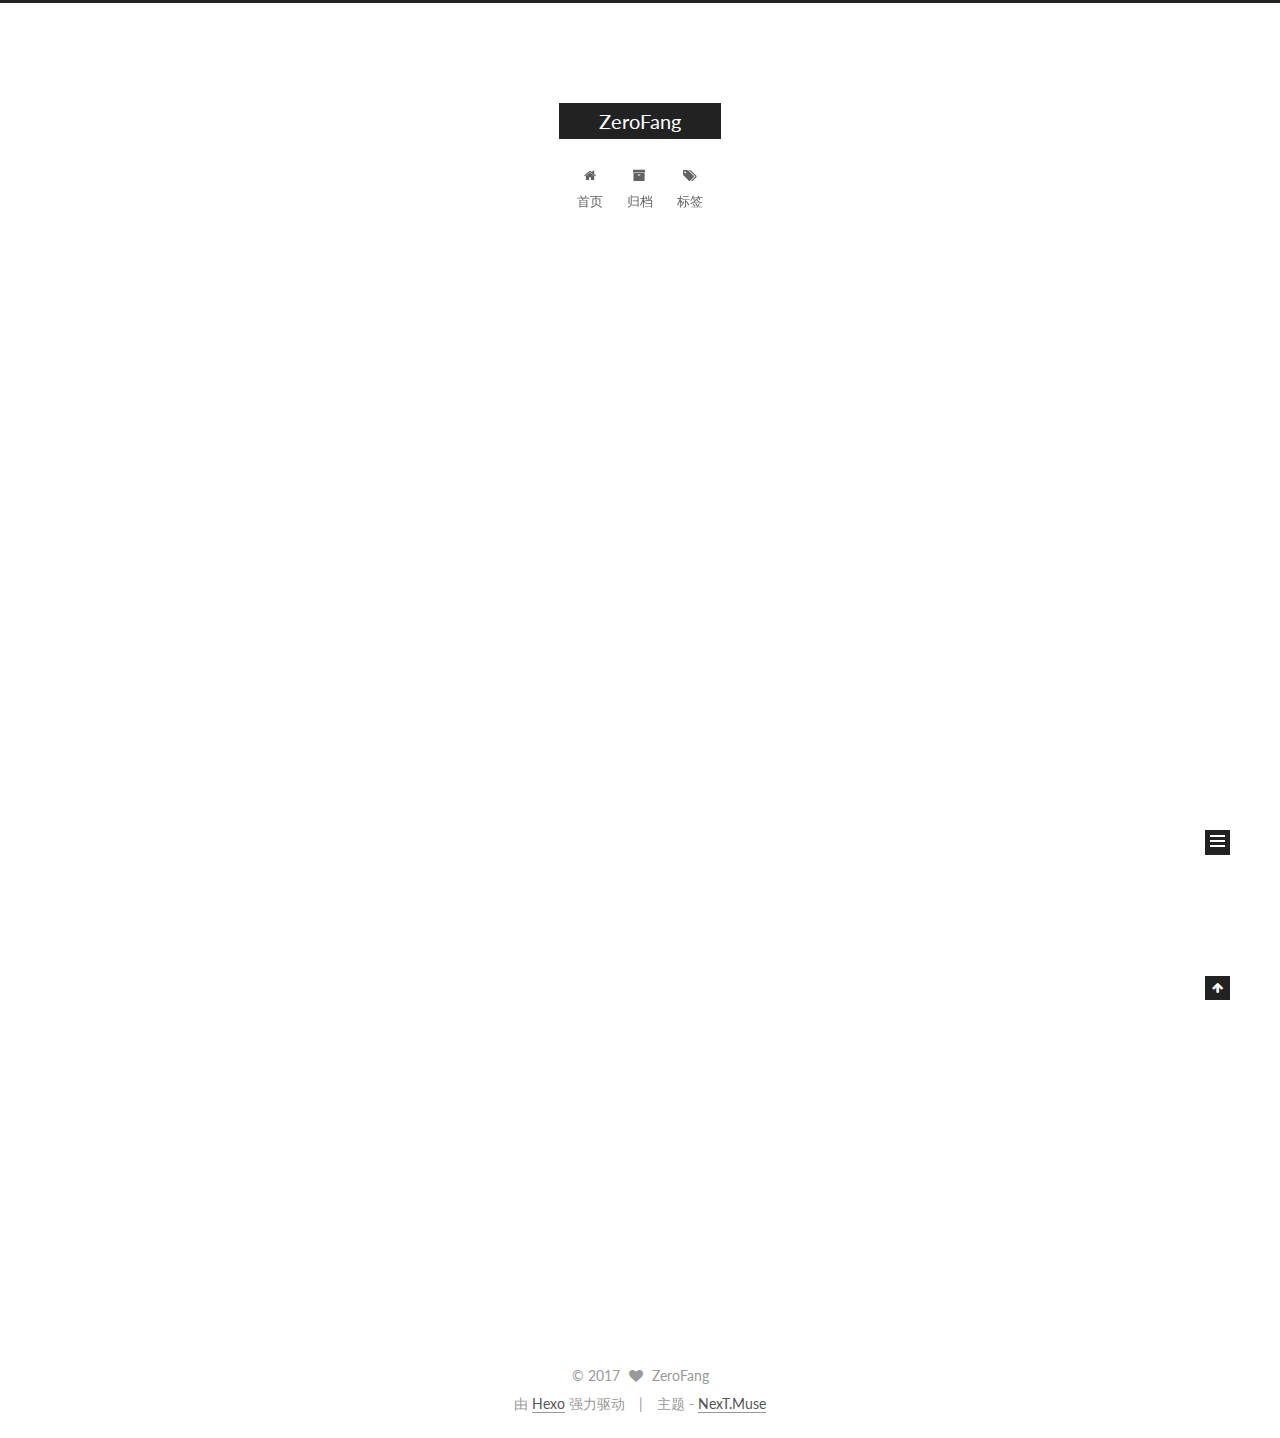
==== commit 6d610fdf: "Site updated: 2017-01-21 17:16:13" ====
--- a/index.html
+++ b/index.html
@@ -5,7 +5,7 @@
   
 
 
-<html class="theme-next muse use-motion" lang="zh-CN">
+<html class="theme-next muse use-motion" lang="zh-Hans">
 <head>
   <meta charset="UTF-8"/>
 <meta http-equiv="X-UA-Compatible" content="IE=edge" />
@@ -103,7 +103,7 @@
     motion: true,
     duoshuo: {
       userId: '0',
-      author: 'Author'
+      author: '博主'
     },
     algolia: {
       applicationID: '',
@@ -126,7 +126,7 @@
   <title> ZeroFang </title>
 </head>
 
-<body itemscope itemtype="http://schema.org/WebPage" lang="zh-CN">
+<body itemscope itemtype="http://schema.org/WebPage" lang="zh-Hans">
 
   
 
@@ -185,7 +185,7 @@
             
               <i class="menu-item-icon fa fa-fw fa-home"></i> <br />
             
-            Home
+            首页
           </a>
         </li>
       
@@ -195,7 +195,7 @@
             
               <i class="menu-item-icon fa fa-fw fa-archive"></i> <br />
             
-            Archives
+            归档
           </a>
         </li>
       
@@ -205,7 +205,7 @@
             
               <i class="menu-item-icon fa fa-fw fa-tags"></i> <br />
             
-            Tags
+            标签
           </a>
         </li>
       
@@ -278,7 +278,7 @@
                 <i class="fa fa-calendar-o"></i>
               </span>
               
-                <span class="post-meta-item-text">Posted on</span>
+                <span class="post-meta-item-text">发表于</span>
               
               <time title="Post created" itemprop="dateCreated datePublished" datetime="2017-01-17T11:47:51+08:00">
                 2017-01-17
@@ -410,7 +410,7 @@
             <div class="site-state-item site-state-posts">
               <a href="/archives">
                 <span class="site-state-item-count">1</span>
-                <span class="site-state-item-name">posts</span>
+                <span class="site-state-item-name">日志</span>
               </a>
             </div>
           
@@ -462,11 +462,11 @@
 
 
 <div class="powered-by">
-  Powered by <a class="theme-link" href="https://hexo.io">Hexo</a>
+  由 <a class="theme-link" href="https://hexo.io">Hexo</a> 强力驱动
 </div>
 
 <div class="theme-info">
-  Theme -
+  主题 -
   <a class="theme-link" href="https://github.com/iissnan/hexo-theme-next">
     NexT.Muse
   </a>
@@ -552,7 +552,7 @@
   
 
   <script type="text/javascript">
-    var duoshuoQuery = {short_name:"http://zerofang.duoshuo.com/"};
+    var duoshuoQuery = {short_name:"zerofang"};
     (function() {
       var ds = document.createElement('script');
       ds.type = 'text/javascript';ds.async = true;
--- a/css/main.css
+++ b/css/main.css
@@ -1685,7 +1685,7 @@
   width: 4px;
   height: 4px;
   border-radius: 50%;
-  background: #4bff29;
+  background: #87fe57;
 }
 .links-of-blogroll {
   font-size: 13px;
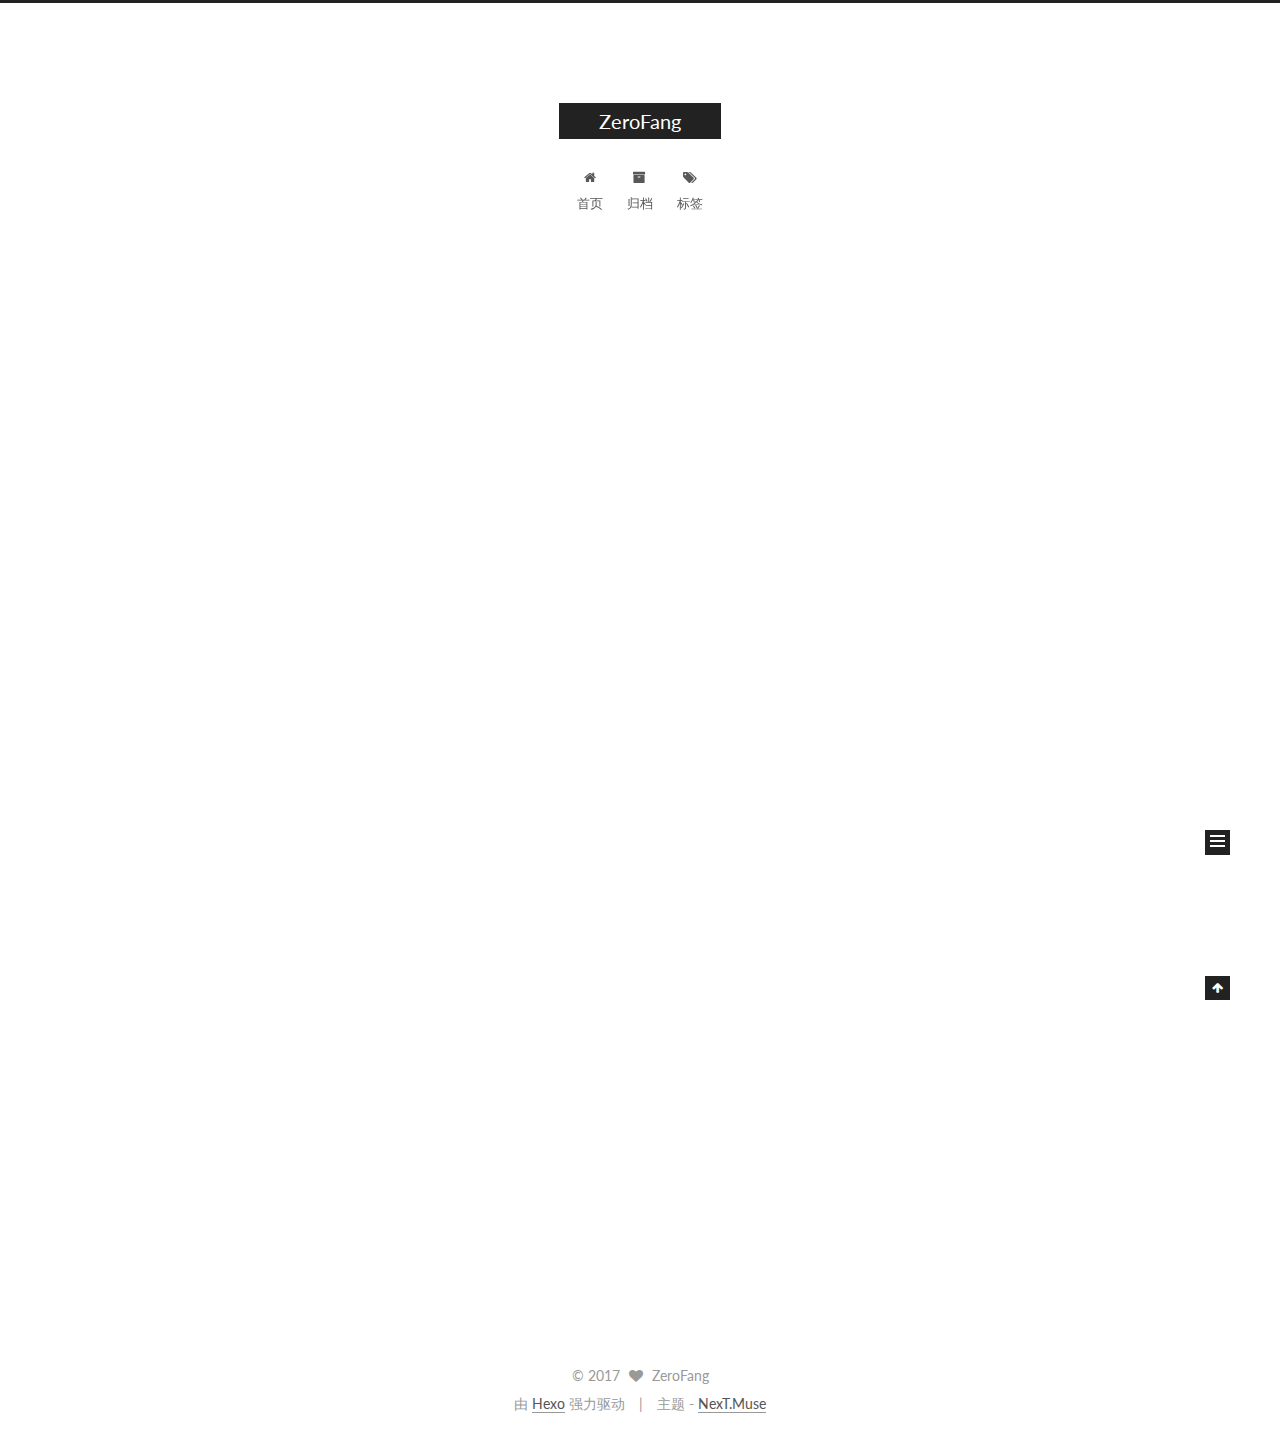
==== commit b10f9838: "Site updated: 2017-01-21 17:26:02" ====
--- a/index.html
+++ b/index.html
@@ -243,7 +243,7 @@
   <span style="display:none" itemprop="author" itemscope itemtype="http://schema.org/Person">
     <meta itemprop="name" content="ZeroFang">
     <meta itemprop="description" content="">
-    <meta itemprop="image" content="/images/avatar.gif">
+    <meta itemprop="image" content="/images/avatar.png">
   </span>
 
   <span style="display:none" itemprop="publisher" itemscope itemtype="http://schema.org/Organization">
@@ -399,7 +399,7 @@
       <section class="site-overview sidebar-panel sidebar-panel-active">
         <div class="site-author motion-element" itemprop="author" itemscope itemtype="http://schema.org/Person">
           <img class="site-author-image" itemprop="image"
-               src="/images/avatar.gif"
+               src="/images/avatar.png"
                alt="ZeroFang" />
           <p class="site-author-name" itemprop="name">ZeroFang</p>
           <p class="site-description motion-element" itemprop="description"></p>
--- a/css/main.css
+++ b/css/main.css
@@ -1685,7 +1685,7 @@
   width: 4px;
   height: 4px;
   border-radius: 50%;
-  background: #87fe57;
+  background: #54de0e;
 }
 .links-of-blogroll {
   font-size: 13px;
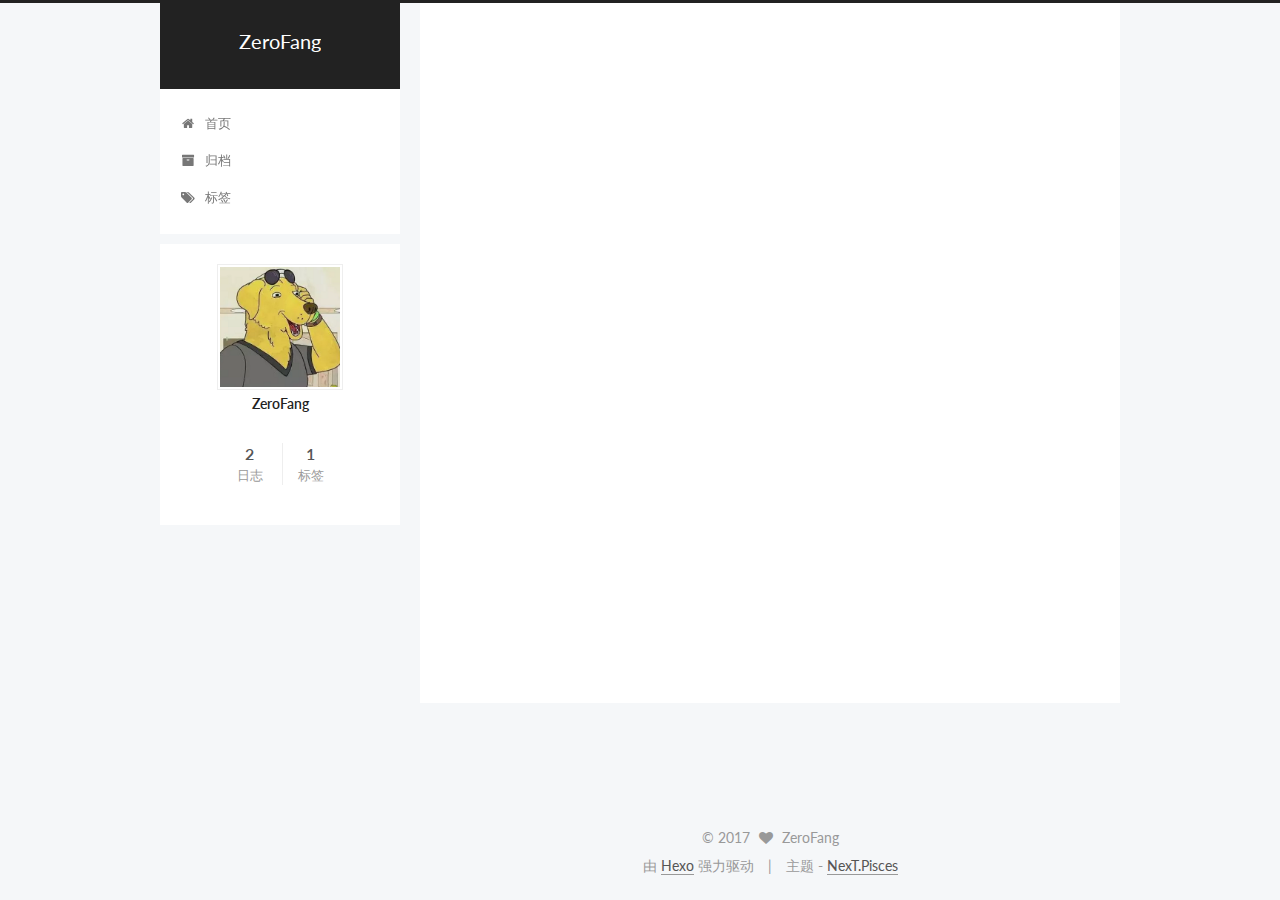
==== commit 7e8bcf3a: "Site updated: 2017-01-22 13:00:24" ====
--- a/index.html
+++ b/index.html
@@ -5,7 +5,7 @@
   
 
 
-<html class="theme-next muse use-motion" lang="zh-Hans">
+<html class="theme-next pisces use-motion" lang="zh-Hans">
 <head>
   <meta charset="UTF-8"/>
 <meta http-equiv="X-UA-Compatible" content="IE=edge" />
@@ -97,7 +97,7 @@
   var NexT = window.NexT || {};
   var CONFIG = {
     root: '/',
-    scheme: 'Muse',
+    scheme: 'Pisces',
     sidebar: {"position":"left","display":"post"},
     fancybox: true,
     motion: true,
@@ -238,6 +238,139 @@
   
 
   <article class="post post-type-normal " itemscope itemtype="http://schema.org/Article">
+  <link itemprop="mainEntityOfPage" href="http://yoursite.com/2017/01/21/text/">
+
+  <span style="display:none" itemprop="author" itemscope itemtype="http://schema.org/Person">
+    <meta itemprop="name" content="ZeroFang">
+    <meta itemprop="description" content="">
+    <meta itemprop="image" content="/images/avatar.png">
+  </span>
+
+  <span style="display:none" itemprop="publisher" itemscope itemtype="http://schema.org/Organization">
+    <meta itemprop="name" content="ZeroFang">
+    <span style="display:none" itemprop="logo" itemscope itemtype="http://schema.org/ImageObject">
+      <img style="display:none;" itemprop="url image" alt="ZeroFang" src="">
+    </span>
+  </span>
+
+    
+      <header class="post-header">
+
+        
+        
+          <h1 class="post-title" itemprop="name headline">
+            
+            
+              
+                
+                <a class="post-title-link" href="/2017/01/21/text/" itemprop="url">
+                  Hello
+                </a>
+              
+            
+          </h1>
+        
+
+        <div class="post-meta">
+          <span class="post-time">
+            
+              <span class="post-meta-item-icon">
+                <i class="fa fa-calendar-o"></i>
+              </span>
+              
+                <span class="post-meta-item-text">发表于</span>
+              
+              <time title="Post created" itemprop="dateCreated datePublished" datetime="2017-01-21T18:07:59+08:00">
+                2017-01-21
+              </time>
+            
+
+            
+
+            
+          </span>
+
+          
+
+          
+            
+              <span class="post-comments-count">
+                <span class="post-meta-divider">|</span>
+                <span class="post-meta-item-icon">
+                  <i class="fa fa-comment-o"></i>
+                </span>
+                <a href="/2017/01/21/text/#comments" itemprop="discussionUrl">
+                  <span class="post-comments-count ds-thread-count" data-thread-key="2017/01/21/text/" itemprop="commentCount"></span>
+                </a>
+              </span>
+            
+          
+
+          
+
+          
+          
+
+          
+
+          
+
+        </div>
+      </header>
+    
+
+
+    <div class="post-body" itemprop="articleBody">
+
+      
+      
+
+      
+        
+          测试
+          <!--noindex-->
+          <div class="post-button text-center">
+            <a class="btn" href="/2017/01/21/text/">
+              阅读全文 &raquo;
+            </a>
+          </div>
+          <!--/noindex-->
+        
+      
+    </div>
+
+    <div>
+      
+    </div>
+
+    <div>
+      
+    </div>
+
+
+    <footer class="post-footer">
+      
+
+      
+
+      
+      
+        <div class="post-eof"></div>
+      
+    </footer>
+  </article>
+
+
+    
+      
+
+  
+
+  
+  
+  
+
+  <article class="post post-type-normal " itemscope itemtype="http://schema.org/Article">
   <link itemprop="mainEntityOfPage" href="http://yoursite.com/2017/01/17/hello-world/">
 
   <span style="display:none" itemprop="author" itemscope itemtype="http://schema.org/Person">
@@ -327,18 +460,14 @@
 
       
         
-          
-            <p>Welcome to <a href="https://hexo.io/" target="_blank" rel="external">Hexo</a>! This is your very first post. Check <a href="https://hexo.io/docs/" target="_blank" rel="external">documentation</a> for more info. If you get any problems when using Hexo, you can find the answer in <a href="https://hexo.io/docs/troubleshooting.html" target="_blank" rel="external">troubleshooting</a> or you can ask me on <a href="https://github.com/hexojs/hexo/issues" target="_blank" rel="external">GitHub</a>.</p>
-<h2 id="Quick-Start"><a href="#Quick-Start" class="headerlink" title="Quick Start"></a>Quick Start</h2><h3 id="Create-a-new-post"><a href="#Create-a-new-post" class="headerlink" title="Create a new post"></a>Create a new post</h3><figure class="highlight bash"><table><tr><td class="gutter"><pre><div class="line">1</div></pre></td><td class="code"><pre><div class="line">$ hexo new <span class="string">"My New Post"</span></div></pre></td></tr></table></figure>
-<p>More info: <a href="https://hexo.io/docs/writing.html" target="_blank" rel="external">Writing</a></p>
-<h3 id="Run-server"><a href="#Run-server" class="headerlink" title="Run server"></a>Run server</h3><figure class="highlight bash"><table><tr><td class="gutter"><pre><div class="line">1</div></pre></td><td class="code"><pre><div class="line">$ hexo server</div></pre></td></tr></table></figure>
-<p>More info: <a href="https://hexo.io/docs/server.html" target="_blank" rel="external">Server</a></p>
-<h3 id="Generate-static-files"><a href="#Generate-static-files" class="headerlink" title="Generate static files"></a>Generate static files</h3><figure class="highlight bash"><table><tr><td class="gutter"><pre><div class="line">1</div></pre></td><td class="code"><pre><div class="line">$ hexo generate</div></pre></td></tr></table></figure>
-<p>More info: <a href="https://hexo.io/docs/generating.html" target="_blank" rel="external">Generating</a></p>
-<h3 id="Deploy-to-remote-sites"><a href="#Deploy-to-remote-sites" class="headerlink" title="Deploy to remote sites"></a>Deploy to remote sites</h3><figure class="highlight bash"><table><tr><td class="gutter"><pre><div class="line">1</div></pre></td><td class="code"><pre><div class="line">$ hexo deploy</div></pre></td></tr></table></figure>
-<p>More info: <a href="https://hexo.io/docs/deployment.html" target="_blank" rel="external">Deployment</a></p>
-
-          
+          新手入门
+          <!--noindex-->
+          <div class="post-button text-center">
+            <a class="btn" href="/2017/01/17/hello-world/">
+              阅读全文 &raquo;
+            </a>
+          </div>
+          <!--/noindex-->
         
       
     </div>
@@ -409,7 +538,7 @@
           
             <div class="site-state-item site-state-posts">
               <a href="/archives">
-                <span class="site-state-item-count">1</span>
+                <span class="site-state-item-count">2</span>
                 <span class="site-state-item-name">日志</span>
               </a>
             </div>
@@ -417,6 +546,13 @@
 
           
 
+          
+            <div class="site-state-item site-state-tags">
+              <a href="/tags">
+                <span class="site-state-item-count">1</span>
+                <span class="site-state-item-name">标签</span>
+              </a>
+            </div>
           
 
         </nav>
@@ -468,7 +604,7 @@
 <div class="theme-info">
   主题 -
   <a class="theme-link" href="https://github.com/iissnan/hexo-theme-next">
-    NexT.Muse
+    NexT.Pisces
   </a>
 </div>
 
@@ -535,6 +671,13 @@
 
   
   
+
+
+  <script type="text/javascript" src="/js/src/affix.js?v=5.1.0"></script>
+
+  <script type="text/javascript" src="/js/src/schemes/pisces.js?v=5.1.0"></script>
+
+
 
   
 
--- a/css/main.css
+++ b/css/main.css
@@ -189,7 +189,7 @@
   font-size: 14px;
   line-height: 2;
   color: #555;
-  background: #fff;
+  background: #f5f7f9;
 }
 @media (max-width: 767px) {
   body {
@@ -659,8 +659,8 @@
 @media (min-width: 992px) {
   .full-image.full-image.full-image {
     max-width: none;
-    width: 110%;
-    margin: 25px -5%;
+    width: 118%;
+    margin: 0 -9%;
   }
 }
 .blockquote-center,
@@ -837,7 +837,7 @@
   font-size: 14px;
   color: #fff;
   background: #222;
-  border: 2px solid #222;
+  border: 2px solid #555;
   text-decoration: none;
   border-radius: 0;
   transition-property: background-color;
@@ -848,8 +848,8 @@
 .btn:hover,
 .post-more-link .btn:hover {
   border-color: #222;
-  color: #222;
-  background: #fff;
+  color: #fff;
+  background: #222;
 }
 .btn-bar {
   display: block;
@@ -954,7 +954,7 @@
   width: 25px;
   background: #222;
   font-size: 12px;
-  opacity: 1;
+  opacity: 0.6;
   color: #fff;
   cursor: pointer;
   text-align: center;
@@ -975,7 +975,7 @@
   }
 }
 .back-to-top.back-to-top-on {
-  bottom: 19px;
+  bottom: 40px;
 }
 .header {
   background: #fff;
@@ -1024,7 +1024,7 @@
 .site-subtitle {
   margin-top: 10px;
   font-size: 13px;
-  color: #999;
+  color: #ddd;
 }
 .use-motion .brand {
   opacity: 0;
@@ -1097,7 +1097,8 @@
   transition-timing-function: ease-in-out;
   transition-delay: 0s;
 }
-.menu .menu-item a:hover {
+.menu .menu-item a:hover,
+.menu-item-active a {
   border-bottom-color: #222;
 }
 .menu .menu-item .fa {
@@ -1423,10 +1424,10 @@
   margin-top: 50px;
 }
 .post-more-link .btn {
-  color: #fff;
+  color: #555;
   font-size: 14px;
-  background: #222;
-  border-radius: 0;
+  background: #fff;
+  border-radius: 2px;
   line-height: 2;
   margin: 0 4px 8px 4px;
 }
@@ -1601,20 +1602,20 @@
   display: block;
   margin: 0 auto;
   padding: 2px;
-  max-width: 96px;
+  max-width: 120px;
   height: auto;
-  border: 2px solid #333;
+  border: 1px solid #eee;
 }
 .site-author-name {
-  margin: 5px 0 0;
+  margin: 0;
   text-align: center;
-  color: #f5f5f5;
-  font-weight: normal;
+  color: #222;
+  font-weight: 600;
 }
 .site-description {
-  margin-top: 5px;
+  margin-top: 0;
   text-align: center;
-  font-size: 14px;
+  font-size: 13px;
   color: #999;
 }
 .site-state {
@@ -1626,7 +1627,7 @@
 .site-state-item {
   display: inline-block;
   padding: 0 15px;
-  border-left: 1px solid #333;
+  border-left: 1px solid #eee;
 }
 .site-state-item:first-child {
   border-left: none;
@@ -1639,11 +1640,11 @@
   text-align: center;
   color: inherit;
   font-weight: 600;
-  font-size: 18px;
+  font-size: 16px;
 }
 .site-state-item-name {
   font-size: 13px;
-  color: inherit;
+  color: #999;
 }
 .feed-link {
   margin-top: 20px;
@@ -1685,7 +1686,7 @@
   width: 4px;
   height: 4px;
   border-radius: 50%;
-  background: #54de0e;
+  background: #6af47a;
 }
 .links-of-blogroll {
   font-size: 13px;
@@ -1714,7 +1715,7 @@
   color: #555;
 }
 .sidebar-nav li:hover {
-  color: #f5f5f5;
+  color: #fc6423;
 }
 .page-post-detail .sidebar-nav-toc {
   padding: 0 5px;
@@ -1723,11 +1724,11 @@
   margin-left: 10px;
 }
 .sidebar-nav .sidebar-nav-active {
-  color: #87daff;
-  border-bottom-color: #87daff;
+  color: #fc6423;
+  border-bottom-color: #fc6423;
 }
 .sidebar-nav .sidebar-nav-active:hover {
-  color: #87daff;
+  color: #fc6423;
 }
 .sidebar-panel {
   display: none;
@@ -1760,12 +1761,12 @@
   transition-timing-function: ease-in-out;
   transition-delay: 0s;
   transition-property: all;
-  color: #999;
-  border-bottom-color: #555;
+  color: #666;
+  border-bottom-color: #ccc;
 }
 .post-toc ol a:hover {
-  color: #ccc;
-  border-bottom-color: #ccc;
+  color: #000;
+  border-bottom-color: #000;
 }
 .post-toc .nav-item {
   overflow: hidden;
@@ -1786,14 +1787,14 @@
   display: block;
 }
 .post-toc .nav .active > a {
-  color: #87daff;
-  border-bottom-color: #87daff;
+  color: #fc6423;
+  border-bottom-color: #fc6423;
 }
 .post-toc .nav .active-current > a {
-  color: #87daff;
+  color: #fc6423;
 }
 .post-toc .nav .active-current > a:hover {
-  color: #87daff;
+  color: #fc6423;
 }
 .footer {
   font-size: 14px;
@@ -2189,6 +2190,28 @@
   top: 42%;
   color: #ccc;
 }
+.busuanzi-count:before {
+  content: " ";
+  float: left;
+  width: 260px;
+  min-height: 25px;
+}
+@media (min-width: 768px) and (max-width: 991px) {
+  .busuanzi-count {
+    width: auto;
+  }
+  .busuanzi-count:before {
+    display: none;
+  }
+}
+@media (max-width: 767px) {
+  .busuanzi-count {
+    width: auto;
+  }
+  .busuanzi-count:before {
+    display: none;
+  }
+}
 .site-uv,
 .site-pv,
 .page-pv {
@@ -2427,83 +2450,403 @@
   }
 }
 .page-post-detail .sidebar-toggle-line {
-  background: #87daff;
+  background: #fc6423;
 }
 .page-post-detail .comments {
   overflow: hidden;
 }
-@media (max-width: 767px) {
-  .header-inner,
-  .container .main-inner,
+.header {
+  position: relative;
+  margin: 0 auto;
+  width: 960px;
+}
+@media (min-width: 768px) and (max-width: 991px) {
+  .header {
+    width: auto;
+  }
+}
+@media (max-width: 767px) {
+  .header {
+    width: auto;
+  }
+}
+.header-inner {
+  position: absolute;
+  top: 0;
+  overflow: hidden;
+  padding: 0;
+  width: 240px;
+  background: #fff;
+  box-shadow: initial;
+  border-radius: initial;
+}
+@media (min-width: 1600px) {
+  .container .header-inner {
+    width: 240px;
+  }
+}
+@media (min-width: 768px) and (max-width: 991px) {
+  .header-inner {
+    position: relative;
+    width: auto;
+    border-radius: initial;
+  }
+}
+@media (max-width: 767px) {
+  .header-inner {
+    position: relative;
+    width: auto;
+    border-radius: initial;
+  }
+}
+.main:before,
+.main:after {
+  content: " ";
+  display: table;
+}
+.main:after {
+  clear: both;
+}
+@media (min-width: 768px) and (max-width: 991px) {
+  .main {
+    padding-bottom: 100px;
+  }
+}
+@media (max-width: 767px) {
+  .main {
+    padding-bottom: 100px;
+  }
+}
+.container .main-inner {
+  width: 960px;
+}
+@media (min-width: 768px) and (max-width: 991px) {
+  .container .main-inner {
+    width: auto;
+  }
+}
+@media (max-width: 767px) {
+  .container .main-inner {
+    width: auto;
+  }
+}
+.content-wrap {
+  float: right;
+  box-sizing: border-box;
+  padding: 40px;
+  width: 700px;
+  background: #fff;
+  min-height: 700px;
+  box-shadow: initial;
+  border-radius: initial;
+}
+@media (min-width: 768px) and (max-width: 991px) {
+  .content-wrap {
+    width: 100%;
+    padding: 20px;
+    border-radius: initial;
+  }
+}
+@media (max-width: 767px) {
+  .content-wrap {
+    width: 100%;
+    padding: 20px;
+    min-height: auto;
+    border-radius: initial;
+  }
+}
+.sidebar {
+  position: static;
+  float: left;
+  margin-top: 300px;
+  width: 240px;
+  background: #f5f7f9;
+  box-shadow: none;
+}
+@media (min-width: 768px) and (max-width: 991px) {
+  .sidebar {
+    display: none;
+  }
+}
+@media (max-width: 767px) {
+  .sidebar {
+    display: none;
+  }
+}
+.sidebar-toggle {
+  display: none;
+}
+.footer-inner {
+  width: 960px;
+}
+.footer-inner:before {
+  content: " ";
+  float: left;
+  width: 260px;
+  min-height: 50px;
+}
+@media (min-width: 768px) and (max-width: 991px) {
   .footer-inner {
     width: auto;
   }
-}
-embed {
+  .footer-inner:before {
+    display: none;
+  }
+}
+@media (max-width: 767px) {
+  .footer-inner {
+    width: auto;
+  }
+  .footer-inner:before {
+    display: none;
+  }
+}
+.sidebar-position-right .header-inner {
+  right: 0;
+}
+.sidebar-position-right .content-wrap {
+  float: left;
+}
+.sidebar-position-right .sidebar {
+  float: right;
+}
+.sidebar-position-right .footer-inner:before {
+  float: right;
+}
+.site-meta {
+  padding: 20px 0;
+  color: #fff;
+  background: #222;
+}
+@media (min-width: 768px) and (max-width: 991px) {
+  .site-meta {
+    box-shadow: 0 0 16px rgba(0,0,0,0.5);
+  }
+}
+@media (max-width: 767px) {
+  .site-meta {
+    box-shadow: 0 0 16px rgba(0,0,0,0.5);
+  }
+}
+.brand {
   display: block;
-  margin: 0px auto 25px auto;
-}
-.custom-logo .site-meta-headline {
-  text-align: center;
-}
-.custom-logo .brand {
+  padding: 0;
   background: none;
 }
-.custom-logo .site-title {
-  margin: 10px auto 0;
-  font-size: 24px;
-  color: #222;
-}
-.custom-logo .site-title a {
-  border: none;
-}
-.custom-logo-image {
-  margin: 0 auto;
-  padding: 5px;
-  max-width: 150px;
-  background: #fff;
-}
-@media (max-width: 767px) {
-  .site-nav {
-    position: absolute;
-    left: 0;
-    top: 52px;
-    margin: 0;
-    width: 100%;
-    padding: 0;
-    background: #fff;
-    border-bottom: 1px solid #ddd;
-    z-index: 1;
-  }
-}
-@media (max-width: 767px) {
-  .menu {
-    text-align: left;
-  }
-}
-@media (max-width: 767px) {
-  .menu .menu-item {
-    display: block;
-    margin: 0 10px;
-    vertical-align: top;
-  }
-}
-@media (max-width: 767px) {
-  .menu .menu-item br {
-    display: none;
-  }
-}
-@media (max-width: 767px) {
-  .menu .menu-item a {
-    padding: 5px 10px;
-  }
-}
-.menu .menu-item .fa {
-  margin-right: 0;
+.brand:hover {
+  color: #fff;
+}
+.site-subtitle {
+  margin: 10px 10px 0;
+  font-family: monospace;
 }
 .site-search form {
   display: none;
 }
+.site-nav {
+  border-top: none;
+}
+@media (min-width: 768px) and (max-width: 991px) {
+  .site-nav {
+    display: none !important;
+  }
+}
+@media (min-width: 768px) and (max-width: 991px) {
+  .site-nav-on {
+    display: block !important;
+  }
+}
+.menu .menu-item {
+  display: block;
+  margin: 0;
+  list-style: none;
+}
+.menu .menu-item a {
+  position: relative;
+  box-sizing: border-box;
+  padding: 5px 20px;
+  text-align: left;
+  line-height: inherit;
+  transition-property: background-color;
+  transition-duration: 0.2s;
+  transition-timing-function: ease-in-out;
+  transition-delay: 0s;
+}
+.menu .menu-item a:hover,
+.menu-item-active a {
+  background: #f9f9f9;
+  border-bottom-color: #fff;
+}
+.menu .menu-item br {
+  display: none;
+}
+.menu-item-active a:after {
+  content: " ";
+  position: absolute;
+  top: 50%;
+  margin-top: -3px;
+  right: 15px;
+  width: 6px;
+  height: 6px;
+  border-radius: 50%;
+  background-color: #bbb;
+}
+.btn-bar {
+  background-color: #fff;
+}
+.site-nav-toggle {
+  left: 20px;
+  top: 50%;
+  top: calc(50% - 3px);
+  -webkit-transform: translateY(-50%);
+  -webkit-transform: translateY(-50%);
+  -moz-transform: translateY(-50%);
+  -ms-transform: translateY(-50%);
+  -o-transform: translateY(-50%);
+  transform: translateY(-50%);
+}
+@media (min-width: 768px) and (max-width: 991px) {
+  .site-nav-toggle {
+    display: block;
+  }
+}
+.use-motion .sidebar .motion-element {
+  opacity: 1;
+}
+.sidebar {
+  display: none;
+  right: auto;
+  bottom: auto;
+  -webkit-transform: none;
+}
+.sidebar-inner {
+  box-sizing: border-box;
+  width: 240px;
+  color: #555;
+  background: #fff;
+  box-shadow: initial;
+  border-radius: initial;
+}
+.sidebar-inner.affix {
+  position: fixed;
+  top: 0;
+}
+.site-overview {
+  margin: 0 2px;
+  text-align: left;
+}
+.site-author:before,
+.site-author:after {
+  content: " ";
+  display: table;
+}
+.site-author:after {
+  clear: both;
+}
+.sidebar a {
+  color: #555;
+}
+.sidebar a:hover {
+  color: #222;
+}
+.links-of-author-item a:before {
+  display: none;
+}
+.links-of-author-item a {
+  border-bottom: none;
+  text-decoration: underline;
+}
+.feed-link {
+  border-top: 1px dotted #ccc;
+  border-bottom: 1px dotted #ccc;
+  text-align: center;
+}
+.feed-link a {
+  display: block;
+  color: #fc6423;
+  border: none;
+}
+.feed-link a:hover {
+  background: none;
+  color: #e34603;
+}
+.feed-link a:hover i {
+  color: #e34603;
+}
+.links-of-author:before,
+.links-of-author:after {
+  content: " ";
+  display: table;
+}
+.links-of-author:after {
+  clear: both;
+}
+.links-of-author-item {
+  float: left;
+  margin: 5px 0 0;
+  width: 50%;
+}
+.links-of-author-item a {
+  box-sizing: border-box;
+  display: inline-block;
+  margin-right: 0;
+  margin-bottom: 0;
+  padding: 0 5px;
+  overflow: hidden;
+  white-space: nowrap;
+  text-overflow: ellipsis;
+}
+.links-of-author-item a {
+  display: block;
+  text-decoration: none;
+}
+.links-of-author-item a:hover {
+  border-radius: 4px;
+  background: #eee;
+}
+.links-of-author-item .fa {
+  margin-right: 2px;
+  font-size: 16px;
+}
+.links-of-author-item .fa-globe {
+  font-size: 15px;
+}
+.links-of-blogroll {
+  margin-top: 20px;
+  padding: 3px 0 0;
+  border-top: 1px dotted #ccc;
+}
+.links-of-blogroll-title {
+  margin-top: 0;
+}
+.links-of-blogroll-item {
+  padding: 0;
+}
+.links-of-blogroll-inline:before,
+.links-of-blogroll-inline:after {
+  content: " ";
+  display: table;
+}
+.links-of-blogroll-inline:after {
+  clear: both;
+}
 .links-of-blogroll-inline .links-of-blogroll-item {
-  display: inline-block;
-}
+  float: left;
+  margin: 5px 0 0;
+  width: 50%;
+}
+.links-of-blogroll-inline .links-of-blogroll-item a {
+  box-sizing: border-box;
+  display: inline-block;
+  margin-right: 0;
+  margin-bottom: 0;
+  padding: 0 5px;
+  overflow: hidden;
+  white-space: nowrap;
+  text-overflow: ellipsis;
+}
+@media (max-width: 767px) {
+  .post-body {
+    text-align: justify;
+  }
+}
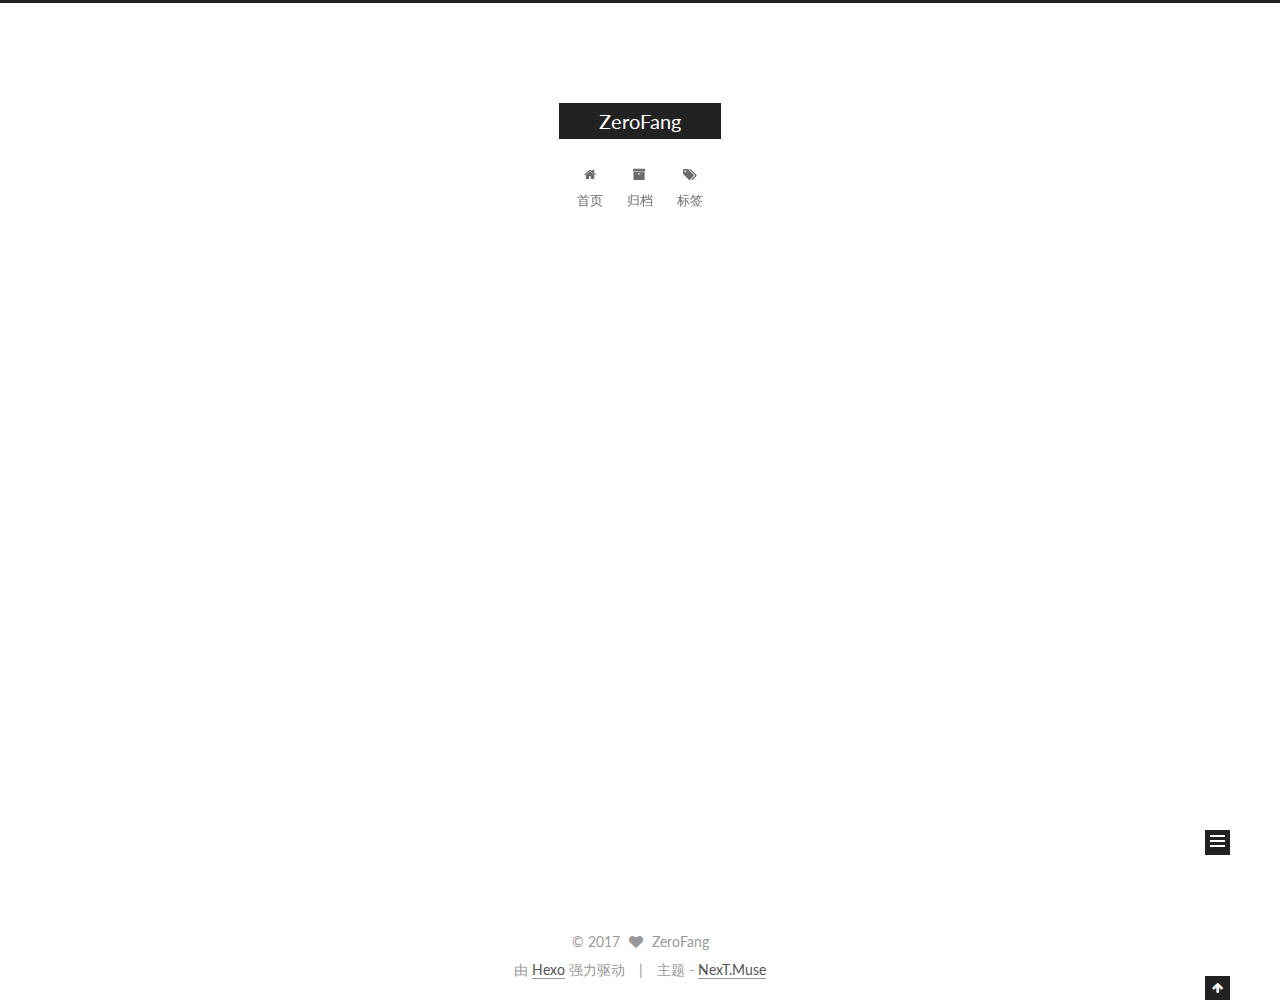
==== commit 9c10899a: "Site updated: 2017-01-22 13:15:34" ====
--- a/index.html
+++ b/index.html
@@ -5,7 +5,7 @@
   
 
 
-<html class="theme-next pisces use-motion" lang="zh-Hans">
+<html class="theme-next muse use-motion" lang="zh-Hans">
 <head>
   <meta charset="UTF-8"/>
 <meta http-equiv="X-UA-Compatible" content="IE=edge" />
@@ -97,7 +97,7 @@
   var NexT = window.NexT || {};
   var CONFIG = {
     root: '/',
-    scheme: 'Pisces',
+    scheme: 'Muse',
     sidebar: {"position":"left","display":"post"},
     fancybox: true,
     motion: true,
@@ -604,7 +604,7 @@
 <div class="theme-info">
   主题 -
   <a class="theme-link" href="https://github.com/iissnan/hexo-theme-next">
-    NexT.Pisces
+    NexT.Muse
   </a>
 </div>
 
@@ -671,13 +671,6 @@
 
   
   
-
-
-  <script type="text/javascript" src="/js/src/affix.js?v=5.1.0"></script>
-
-  <script type="text/javascript" src="/js/src/schemes/pisces.js?v=5.1.0"></script>
-
-
 
   
 
--- a/css/main.css
+++ b/css/main.css
@@ -189,7 +189,7 @@
   font-size: 14px;
   line-height: 2;
   color: #555;
-  background: #f5f7f9;
+  background: #fff;
 }
 @media (max-width: 767px) {
   body {
@@ -659,8 +659,8 @@
 @media (min-width: 992px) {
   .full-image.full-image.full-image {
     max-width: none;
-    width: 118%;
-    margin: 0 -9%;
+    width: 110%;
+    margin: 25px -5%;
   }
 }
 .blockquote-center,
@@ -837,7 +837,7 @@
   font-size: 14px;
   color: #fff;
   background: #222;
-  border: 2px solid #555;
+  border: 2px solid #222;
   text-decoration: none;
   border-radius: 0;
   transition-property: background-color;
@@ -848,8 +848,8 @@
 .btn:hover,
 .post-more-link .btn:hover {
   border-color: #222;
-  color: #fff;
-  background: #222;
+  color: #222;
+  background: #fff;
 }
 .btn-bar {
   display: block;
@@ -954,7 +954,7 @@
   width: 25px;
   background: #222;
   font-size: 12px;
-  opacity: 0.6;
+  opacity: 1;
   color: #fff;
   cursor: pointer;
   text-align: center;
@@ -975,7 +975,7 @@
   }
 }
 .back-to-top.back-to-top-on {
-  bottom: 40px;
+  bottom: 19px;
 }
 .header {
   background: #fff;
@@ -1024,7 +1024,7 @@
 .site-subtitle {
   margin-top: 10px;
   font-size: 13px;
-  color: #ddd;
+  color: #999;
 }
 .use-motion .brand {
   opacity: 0;
@@ -1097,8 +1097,7 @@
   transition-timing-function: ease-in-out;
   transition-delay: 0s;
 }
-.menu .menu-item a:hover,
-.menu-item-active a {
+.menu .menu-item a:hover {
   border-bottom-color: #222;
 }
 .menu .menu-item .fa {
@@ -1424,10 +1423,10 @@
   margin-top: 50px;
 }
 .post-more-link .btn {
-  color: #555;
+  color: #fff;
   font-size: 14px;
-  background: #fff;
-  border-radius: 2px;
+  background: #222;
+  border-radius: 0;
   line-height: 2;
   margin: 0 4px 8px 4px;
 }
@@ -1602,20 +1601,20 @@
   display: block;
   margin: 0 auto;
   padding: 2px;
-  max-width: 120px;
+  max-width: 96px;
   height: auto;
-  border: 1px solid #eee;
+  border: 2px solid #333;
 }
 .site-author-name {
-  margin: 0;
-  text-align: center;
-  color: #222;
-  font-weight: 600;
+  margin: 5px 0 0;
+  text-align: center;
+  color: #f5f5f5;
+  font-weight: normal;
 }
 .site-description {
-  margin-top: 0;
-  text-align: center;
-  font-size: 13px;
+  margin-top: 5px;
+  text-align: center;
+  font-size: 14px;
   color: #999;
 }
 .site-state {
@@ -1627,7 +1626,7 @@
 .site-state-item {
   display: inline-block;
   padding: 0 15px;
-  border-left: 1px solid #eee;
+  border-left: 1px solid #333;
 }
 .site-state-item:first-child {
   border-left: none;
@@ -1640,11 +1639,11 @@
   text-align: center;
   color: inherit;
   font-weight: 600;
-  font-size: 16px;
+  font-size: 18px;
 }
 .site-state-item-name {
   font-size: 13px;
-  color: #999;
+  color: inherit;
 }
 .feed-link {
   margin-top: 20px;
@@ -1686,7 +1685,7 @@
   width: 4px;
   height: 4px;
   border-radius: 50%;
-  background: #6af47a;
+  background: #81d712;
 }
 .links-of-blogroll {
   font-size: 13px;
@@ -1715,7 +1714,7 @@
   color: #555;
 }
 .sidebar-nav li:hover {
-  color: #fc6423;
+  color: #f5f5f5;
 }
 .page-post-detail .sidebar-nav-toc {
   padding: 0 5px;
@@ -1724,11 +1723,11 @@
   margin-left: 10px;
 }
 .sidebar-nav .sidebar-nav-active {
-  color: #fc6423;
-  border-bottom-color: #fc6423;
+  color: #87daff;
+  border-bottom-color: #87daff;
 }
 .sidebar-nav .sidebar-nav-active:hover {
-  color: #fc6423;
+  color: #87daff;
 }
 .sidebar-panel {
   display: none;
@@ -1761,12 +1760,12 @@
   transition-timing-function: ease-in-out;
   transition-delay: 0s;
   transition-property: all;
-  color: #666;
+  color: #999;
+  border-bottom-color: #555;
+}
+.post-toc ol a:hover {
+  color: #ccc;
   border-bottom-color: #ccc;
-}
-.post-toc ol a:hover {
-  color: #000;
-  border-bottom-color: #000;
 }
 .post-toc .nav-item {
   overflow: hidden;
@@ -1787,14 +1786,14 @@
   display: block;
 }
 .post-toc .nav .active > a {
-  color: #fc6423;
-  border-bottom-color: #fc6423;
+  color: #87daff;
+  border-bottom-color: #87daff;
 }
 .post-toc .nav .active-current > a {
-  color: #fc6423;
+  color: #87daff;
 }
 .post-toc .nav .active-current > a:hover {
-  color: #fc6423;
+  color: #87daff;
 }
 .footer {
   font-size: 14px;
@@ -2190,28 +2189,6 @@
   top: 42%;
   color: #ccc;
 }
-.busuanzi-count:before {
-  content: " ";
-  float: left;
-  width: 260px;
-  min-height: 25px;
-}
-@media (min-width: 768px) and (max-width: 991px) {
-  .busuanzi-count {
-    width: auto;
-  }
-  .busuanzi-count:before {
-    display: none;
-  }
-}
-@media (max-width: 767px) {
-  .busuanzi-count {
-    width: auto;
-  }
-  .busuanzi-count:before {
-    display: none;
-  }
-}
 .site-uv,
 .site-pv,
 .page-pv {
@@ -2450,403 +2427,83 @@
   }
 }
 .page-post-detail .sidebar-toggle-line {
-  background: #fc6423;
+  background: #87daff;
 }
 .page-post-detail .comments {
   overflow: hidden;
 }
-.header {
-  position: relative;
-  margin: 0 auto;
-  width: 960px;
-}
-@media (min-width: 768px) and (max-width: 991px) {
-  .header {
-    width: auto;
-  }
-}
-@media (max-width: 767px) {
-  .header {
-    width: auto;
-  }
-}
-.header-inner {
-  position: absolute;
-  top: 0;
-  overflow: hidden;
-  padding: 0;
-  width: 240px;
-  background: #fff;
-  box-shadow: initial;
-  border-radius: initial;
-}
-@media (min-width: 1600px) {
-  .container .header-inner {
-    width: 240px;
-  }
-}
-@media (min-width: 768px) and (max-width: 991px) {
-  .header-inner {
-    position: relative;
-    width: auto;
-    border-radius: initial;
-  }
-}
-@media (max-width: 767px) {
-  .header-inner {
-    position: relative;
-    width: auto;
-    border-radius: initial;
-  }
-}
-.main:before,
-.main:after {
-  content: " ";
-  display: table;
-}
-.main:after {
-  clear: both;
-}
-@media (min-width: 768px) and (max-width: 991px) {
-  .main {
-    padding-bottom: 100px;
-  }
-}
-@media (max-width: 767px) {
-  .main {
-    padding-bottom: 100px;
-  }
-}
-.container .main-inner {
-  width: 960px;
-}
-@media (min-width: 768px) and (max-width: 991px) {
-  .container .main-inner {
-    width: auto;
-  }
-}
-@media (max-width: 767px) {
-  .container .main-inner {
-    width: auto;
-  }
-}
-.content-wrap {
-  float: right;
-  box-sizing: border-box;
-  padding: 40px;
-  width: 700px;
-  background: #fff;
-  min-height: 700px;
-  box-shadow: initial;
-  border-radius: initial;
-}
-@media (min-width: 768px) and (max-width: 991px) {
-  .content-wrap {
-    width: 100%;
-    padding: 20px;
-    border-radius: initial;
-  }
-}
-@media (max-width: 767px) {
-  .content-wrap {
-    width: 100%;
-    padding: 20px;
-    min-height: auto;
-    border-radius: initial;
-  }
-}
-.sidebar {
-  position: static;
-  float: left;
-  margin-top: 300px;
-  width: 240px;
-  background: #f5f7f9;
-  box-shadow: none;
-}
-@media (min-width: 768px) and (max-width: 991px) {
-  .sidebar {
-    display: none;
-  }
-}
-@media (max-width: 767px) {
-  .sidebar {
-    display: none;
-  }
-}
-.sidebar-toggle {
-  display: none;
-}
-.footer-inner {
-  width: 960px;
-}
-.footer-inner:before {
-  content: " ";
-  float: left;
-  width: 260px;
-  min-height: 50px;
-}
-@media (min-width: 768px) and (max-width: 991px) {
+@media (max-width: 767px) {
+  .header-inner,
+  .container .main-inner,
   .footer-inner {
     width: auto;
   }
-  .footer-inner:before {
+}
+embed {
+  display: block;
+  margin: 0px auto 25px auto;
+}
+.custom-logo .site-meta-headline {
+  text-align: center;
+}
+.custom-logo .brand {
+  background: none;
+}
+.custom-logo .site-title {
+  margin: 10px auto 0;
+  font-size: 24px;
+  color: #222;
+}
+.custom-logo .site-title a {
+  border: none;
+}
+.custom-logo-image {
+  margin: 0 auto;
+  padding: 5px;
+  max-width: 150px;
+  background: #fff;
+}
+@media (max-width: 767px) {
+  .site-nav {
+    position: absolute;
+    left: 0;
+    top: 52px;
+    margin: 0;
+    width: 100%;
+    padding: 0;
+    background: #fff;
+    border-bottom: 1px solid #ddd;
+    z-index: 1;
+  }
+}
+@media (max-width: 767px) {
+  .menu {
+    text-align: left;
+  }
+}
+@media (max-width: 767px) {
+  .menu .menu-item {
+    display: block;
+    margin: 0 10px;
+    vertical-align: top;
+  }
+}
+@media (max-width: 767px) {
+  .menu .menu-item br {
     display: none;
   }
 }
 @media (max-width: 767px) {
-  .footer-inner {
-    width: auto;
-  }
-  .footer-inner:before {
-    display: none;
-  }
-}
-.sidebar-position-right .header-inner {
-  right: 0;
-}
-.sidebar-position-right .content-wrap {
-  float: left;
-}
-.sidebar-position-right .sidebar {
-  float: right;
-}
-.sidebar-position-right .footer-inner:before {
-  float: right;
-}
-.site-meta {
-  padding: 20px 0;
-  color: #fff;
-  background: #222;
-}
-@media (min-width: 768px) and (max-width: 991px) {
-  .site-meta {
-    box-shadow: 0 0 16px rgba(0,0,0,0.5);
-  }
-}
-@media (max-width: 767px) {
-  .site-meta {
-    box-shadow: 0 0 16px rgba(0,0,0,0.5);
-  }
-}
-.brand {
-  display: block;
-  padding: 0;
-  background: none;
-}
-.brand:hover {
-  color: #fff;
-}
-.site-subtitle {
-  margin: 10px 10px 0;
-  font-family: monospace;
+  .menu .menu-item a {
+    padding: 5px 10px;
+  }
+}
+.menu .menu-item .fa {
+  margin-right: 0;
 }
 .site-search form {
   display: none;
 }
-.site-nav {
-  border-top: none;
-}
-@media (min-width: 768px) and (max-width: 991px) {
-  .site-nav {
-    display: none !important;
-  }
-}
-@media (min-width: 768px) and (max-width: 991px) {
-  .site-nav-on {
-    display: block !important;
-  }
-}
-.menu .menu-item {
-  display: block;
-  margin: 0;
-  list-style: none;
-}
-.menu .menu-item a {
-  position: relative;
-  box-sizing: border-box;
-  padding: 5px 20px;
-  text-align: left;
-  line-height: inherit;
-  transition-property: background-color;
-  transition-duration: 0.2s;
-  transition-timing-function: ease-in-out;
-  transition-delay: 0s;
-}
-.menu .menu-item a:hover,
-.menu-item-active a {
-  background: #f9f9f9;
-  border-bottom-color: #fff;
-}
-.menu .menu-item br {
-  display: none;
-}
-.menu-item-active a:after {
-  content: " ";
-  position: absolute;
-  top: 50%;
-  margin-top: -3px;
-  right: 15px;
-  width: 6px;
-  height: 6px;
-  border-radius: 50%;
-  background-color: #bbb;
-}
-.btn-bar {
-  background-color: #fff;
-}
-.site-nav-toggle {
-  left: 20px;
-  top: 50%;
-  top: calc(50% - 3px);
-  -webkit-transform: translateY(-50%);
-  -webkit-transform: translateY(-50%);
-  -moz-transform: translateY(-50%);
-  -ms-transform: translateY(-50%);
-  -o-transform: translateY(-50%);
-  transform: translateY(-50%);
-}
-@media (min-width: 768px) and (max-width: 991px) {
-  .site-nav-toggle {
-    display: block;
-  }
-}
-.use-motion .sidebar .motion-element {
-  opacity: 1;
-}
-.sidebar {
-  display: none;
-  right: auto;
-  bottom: auto;
-  -webkit-transform: none;
-}
-.sidebar-inner {
-  box-sizing: border-box;
-  width: 240px;
-  color: #555;
-  background: #fff;
-  box-shadow: initial;
-  border-radius: initial;
-}
-.sidebar-inner.affix {
-  position: fixed;
-  top: 0;
-}
-.site-overview {
-  margin: 0 2px;
-  text-align: left;
-}
-.site-author:before,
-.site-author:after {
-  content: " ";
-  display: table;
-}
-.site-author:after {
-  clear: both;
-}
-.sidebar a {
-  color: #555;
-}
-.sidebar a:hover {
-  color: #222;
-}
-.links-of-author-item a:before {
-  display: none;
-}
-.links-of-author-item a {
-  border-bottom: none;
-  text-decoration: underline;
-}
-.feed-link {
-  border-top: 1px dotted #ccc;
-  border-bottom: 1px dotted #ccc;
-  text-align: center;
-}
-.feed-link a {
-  display: block;
-  color: #fc6423;
-  border: none;
-}
-.feed-link a:hover {
-  background: none;
-  color: #e34603;
-}
-.feed-link a:hover i {
-  color: #e34603;
-}
-.links-of-author:before,
-.links-of-author:after {
-  content: " ";
-  display: table;
-}
-.links-of-author:after {
-  clear: both;
-}
-.links-of-author-item {
-  float: left;
-  margin: 5px 0 0;
-  width: 50%;
-}
-.links-of-author-item a {
-  box-sizing: border-box;
-  display: inline-block;
-  margin-right: 0;
-  margin-bottom: 0;
-  padding: 0 5px;
-  overflow: hidden;
-  white-space: nowrap;
-  text-overflow: ellipsis;
-}
-.links-of-author-item a {
-  display: block;
-  text-decoration: none;
-}
-.links-of-author-item a:hover {
-  border-radius: 4px;
-  background: #eee;
-}
-.links-of-author-item .fa {
-  margin-right: 2px;
-  font-size: 16px;
-}
-.links-of-author-item .fa-globe {
-  font-size: 15px;
-}
-.links-of-blogroll {
-  margin-top: 20px;
-  padding: 3px 0 0;
-  border-top: 1px dotted #ccc;
-}
-.links-of-blogroll-title {
-  margin-top: 0;
-}
-.links-of-blogroll-item {
-  padding: 0;
-}
-.links-of-blogroll-inline:before,
-.links-of-blogroll-inline:after {
-  content: " ";
-  display: table;
-}
-.links-of-blogroll-inline:after {
-  clear: both;
-}
 .links-of-blogroll-inline .links-of-blogroll-item {
-  float: left;
-  margin: 5px 0 0;
-  width: 50%;
-}
-.links-of-blogroll-inline .links-of-blogroll-item a {
-  box-sizing: border-box;
-  display: inline-block;
-  margin-right: 0;
-  margin-bottom: 0;
-  padding: 0 5px;
-  overflow: hidden;
-  white-space: nowrap;
-  text-overflow: ellipsis;
-}
-@media (max-width: 767px) {
-  .post-body {
-    text-align: justify;
-  }
-}
+  display: inline-block;
+}
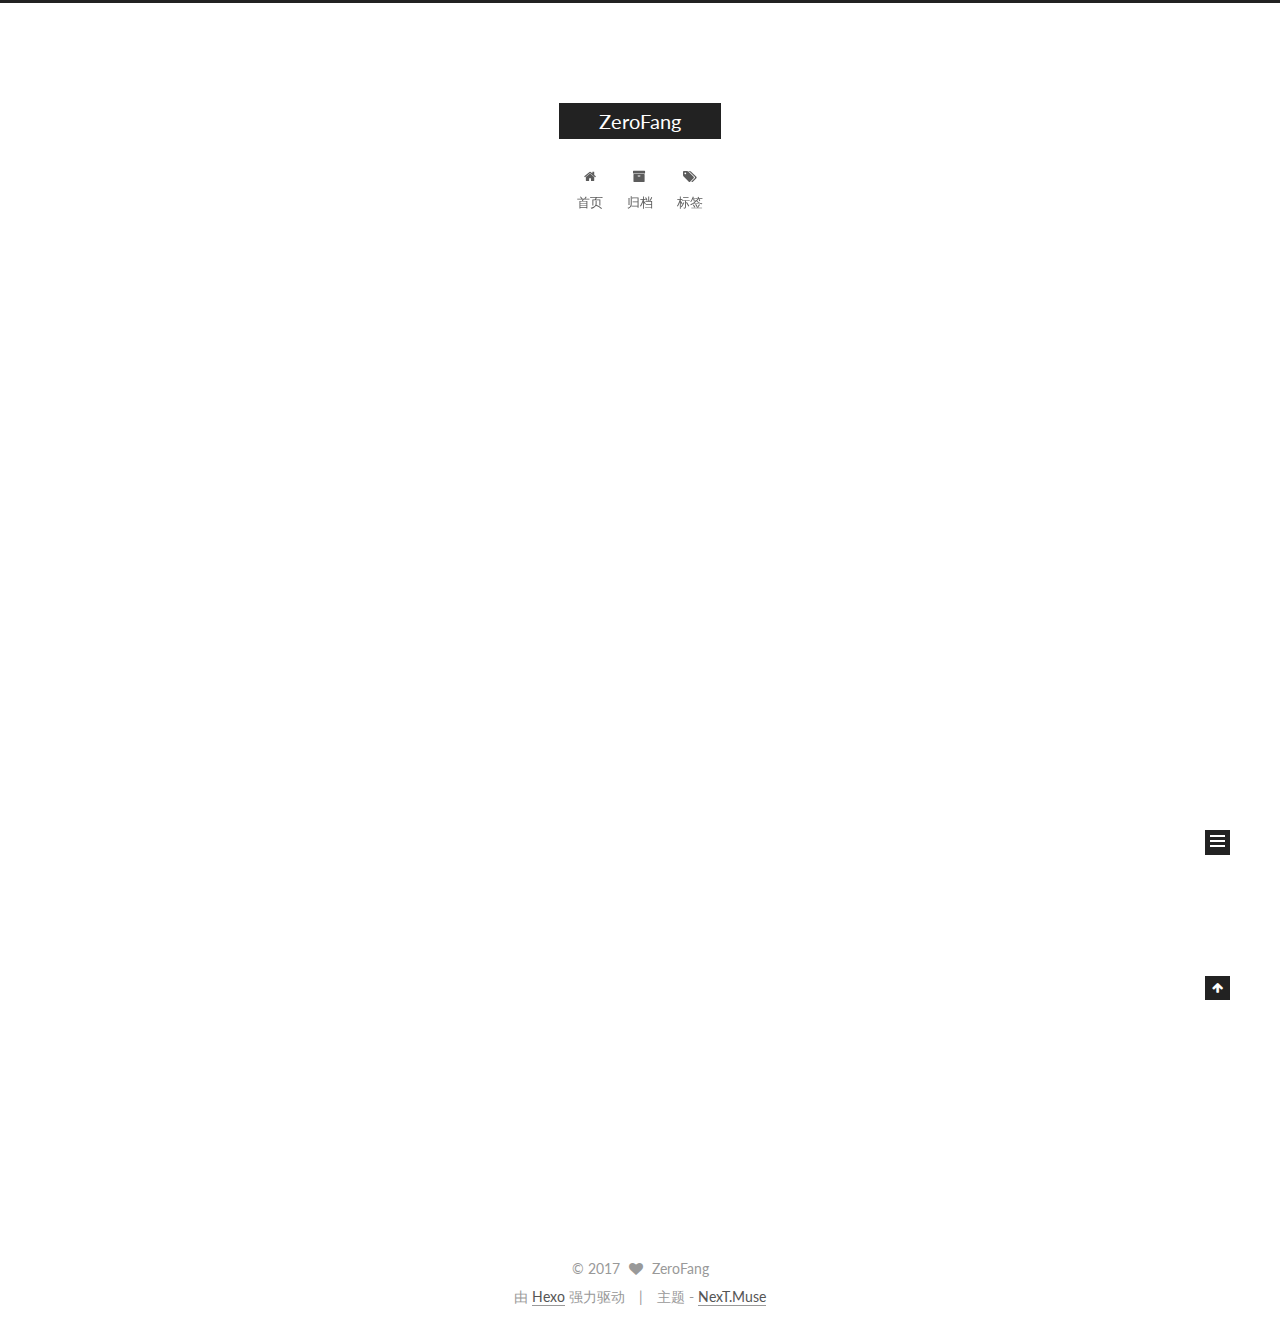
==== commit 78ede416: "Site updated: 2017-03-04 17:50:01" ====
--- a/index.html
+++ b/index.html
@@ -238,6 +238,139 @@
   
 
   <article class="post post-type-normal " itemscope itemtype="http://schema.org/Article">
+  <link itemprop="mainEntityOfPage" href="http://yoursite.com/2017/03/04/git的使用/">
+
+  <span style="display:none" itemprop="author" itemscope itemtype="http://schema.org/Person">
+    <meta itemprop="name" content="ZeroFang">
+    <meta itemprop="description" content="">
+    <meta itemprop="image" content="/images/avatar.png">
+  </span>
+
+  <span style="display:none" itemprop="publisher" itemscope itemtype="http://schema.org/Organization">
+    <meta itemprop="name" content="ZeroFang">
+    <span style="display:none" itemprop="logo" itemscope itemtype="http://schema.org/ImageObject">
+      <img style="display:none;" itemprop="url image" alt="ZeroFang" src="">
+    </span>
+  </span>
+
+    
+      <header class="post-header">
+
+        
+        
+          <h1 class="post-title" itemprop="name headline">
+            
+            
+              
+                
+                <a class="post-title-link" href="/2017/03/04/git的使用/" itemprop="url">
+                  使用git管理github远程仓库出错的一些可能解决方案
+                </a>
+              
+            
+          </h1>
+        
+
+        <div class="post-meta">
+          <span class="post-time">
+            
+              <span class="post-meta-item-icon">
+                <i class="fa fa-calendar-o"></i>
+              </span>
+              
+                <span class="post-meta-item-text">发表于</span>
+              
+              <time title="Post created" itemprop="dateCreated datePublished" datetime="2017-03-04T17:48:44+08:00">
+                2017-03-04
+              </time>
+            
+
+            
+
+            
+          </span>
+
+          
+
+          
+            
+              <span class="post-comments-count">
+                <span class="post-meta-divider">|</span>
+                <span class="post-meta-item-icon">
+                  <i class="fa fa-comment-o"></i>
+                </span>
+                <a href="/2017/03/04/git的使用/#comments" itemprop="discussionUrl">
+                  <span class="post-comments-count ds-thread-count" data-thread-key="2017/03/04/git的使用/" itemprop="commentCount"></span>
+                </a>
+              </span>
+            
+          
+
+          
+
+          
+          
+
+          
+
+          
+
+        </div>
+      </header>
+    
+
+
+    <div class="post-body" itemprop="articleBody">
+
+      
+      
+
+      
+        
+          github连接不上&push本地代码到github上时出错的可能解决方案
+          <!--noindex-->
+          <div class="post-button text-center">
+            <a class="btn" href="/2017/03/04/git的使用/">
+              阅读全文 &raquo;
+            </a>
+          </div>
+          <!--/noindex-->
+        
+      
+    </div>
+
+    <div>
+      
+    </div>
+
+    <div>
+      
+    </div>
+
+
+    <footer class="post-footer">
+      
+
+      
+
+      
+      
+        <div class="post-eof"></div>
+      
+    </footer>
+  </article>
+
+
+    
+      
+
+  
+
+  
+  
+  
+
+  <article class="post post-type-normal " itemscope itemtype="http://schema.org/Article">
   <link itemprop="mainEntityOfPage" href="http://yoursite.com/2017/01/21/text/">
 
   <span style="display:none" itemprop="author" itemscope itemtype="http://schema.org/Person">
@@ -538,7 +671,7 @@
           
             <div class="site-state-item site-state-posts">
               <a href="/archives">
-                <span class="site-state-item-count">2</span>
+                <span class="site-state-item-count">3</span>
                 <span class="site-state-item-name">日志</span>
               </a>
             </div>
@@ -549,7 +682,7 @@
           
             <div class="site-state-item site-state-tags">
               <a href="/tags">
-                <span class="site-state-item-count">1</span>
+                <span class="site-state-item-count">2</span>
                 <span class="site-state-item-name">标签</span>
               </a>
             </div>
--- a/css/main.css
+++ b/css/main.css
@@ -1685,7 +1685,7 @@
   width: 4px;
   height: 4px;
   border-radius: 50%;
-  background: #81d712;
+  background: #6fb;
 }
 .links-of-blogroll {
   font-size: 13px;
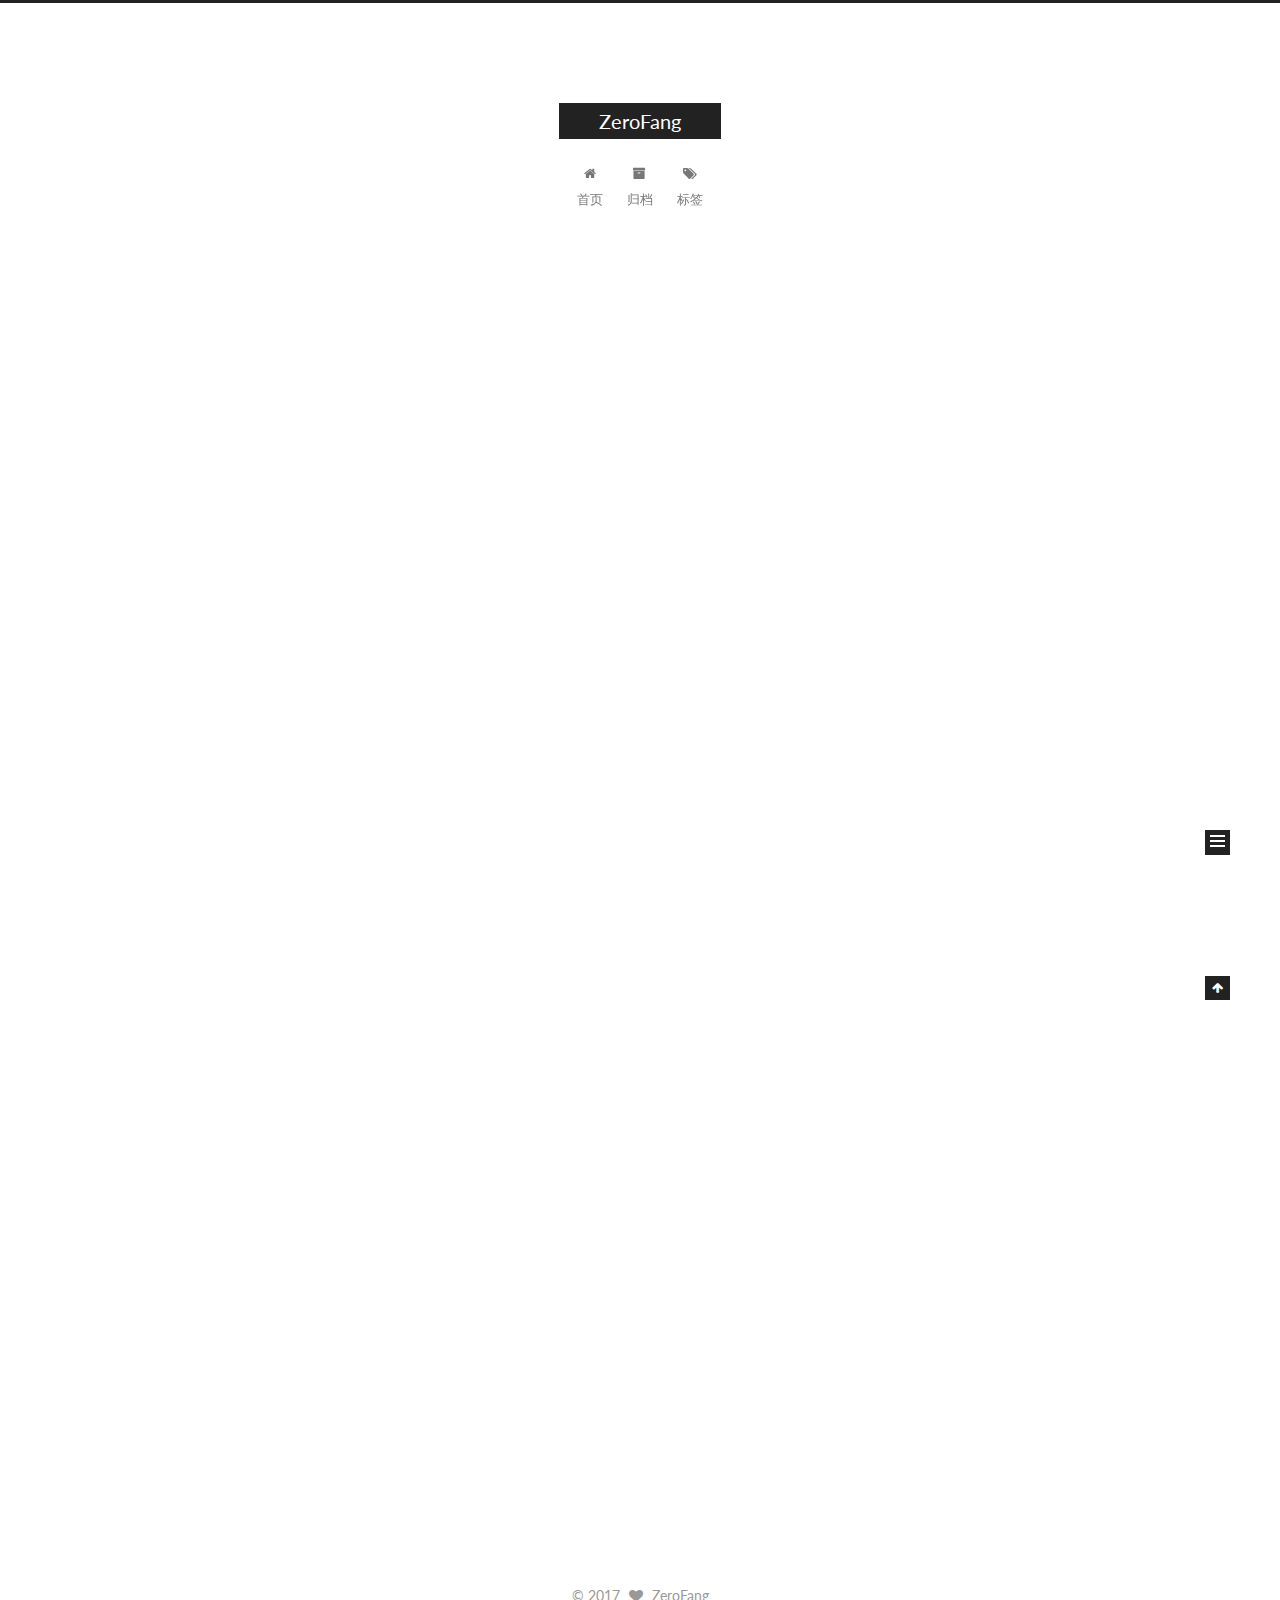
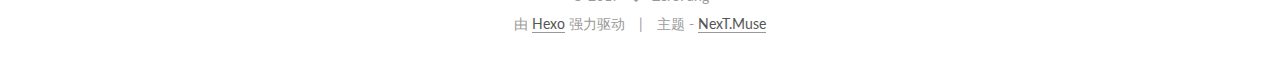
==== commit 789be6af: "Site updated: 2017-04-09 21:47:09" ====
--- a/index.html
+++ b/index.html
@@ -238,6 +238,139 @@
   
 
   <article class="post post-type-normal " itemscope itemtype="http://schema.org/Article">
+  <link itemprop="mainEntityOfPage" href="http://yoursite.com/2017/04/09/loser/">
+
+  <span style="display:none" itemprop="author" itemscope itemtype="http://schema.org/Person">
+    <meta itemprop="name" content="ZeroFang">
+    <meta itemprop="description" content="">
+    <meta itemprop="image" content="/images/avatar.png">
+  </span>
+
+  <span style="display:none" itemprop="publisher" itemscope itemtype="http://schema.org/Organization">
+    <meta itemprop="name" content="ZeroFang">
+    <span style="display:none" itemprop="logo" itemscope itemtype="http://schema.org/ImageObject">
+      <img style="display:none;" itemprop="url image" alt="ZeroFang" src="">
+    </span>
+  </span>
+
+    
+      <header class="post-header">
+
+        
+        
+          <h1 class="post-title" itemprop="name headline">
+            
+            
+              
+                
+                <a class="post-title-link" href="/2017/04/09/loser/" itemprop="url">
+                  失败人士
+                </a>
+              
+            
+          </h1>
+        
+
+        <div class="post-meta">
+          <span class="post-time">
+            
+              <span class="post-meta-item-icon">
+                <i class="fa fa-calendar-o"></i>
+              </span>
+              
+                <span class="post-meta-item-text">发表于</span>
+              
+              <time title="Post created" itemprop="dateCreated datePublished" datetime="2017-04-09T21:44:05+08:00">
+                2017-04-09
+              </time>
+            
+
+            
+
+            
+          </span>
+
+          
+
+          
+            
+              <span class="post-comments-count">
+                <span class="post-meta-divider">|</span>
+                <span class="post-meta-item-icon">
+                  <i class="fa fa-comment-o"></i>
+                </span>
+                <a href="/2017/04/09/loser/#comments" itemprop="discussionUrl">
+                  <span class="post-comments-count ds-thread-count" data-thread-key="2017/04/09/loser/" itemprop="commentCount"></span>
+                </a>
+              </span>
+            
+          
+
+          
+
+          
+          
+
+          
+
+          
+
+        </div>
+      </header>
+    
+
+
+    <div class="post-body" itemprop="articleBody">
+
+      
+      
+
+      
+        
+          一个失败人士的自我反省
+          <!--noindex-->
+          <div class="post-button text-center">
+            <a class="btn" href="/2017/04/09/loser/">
+              阅读全文 &raquo;
+            </a>
+          </div>
+          <!--/noindex-->
+        
+      
+    </div>
+
+    <div>
+      
+    </div>
+
+    <div>
+      
+    </div>
+
+
+    <footer class="post-footer">
+      
+
+      
+
+      
+      
+        <div class="post-eof"></div>
+      
+    </footer>
+  </article>
+
+
+    
+      
+
+  
+
+  
+  
+  
+
+  <article class="post post-type-normal " itemscope itemtype="http://schema.org/Article">
   <link itemprop="mainEntityOfPage" href="http://yoursite.com/2017/03/04/git的使用/">
 
   <span style="display:none" itemprop="author" itemscope itemtype="http://schema.org/Person">
@@ -671,7 +804,7 @@
           
             <div class="site-state-item site-state-posts">
               <a href="/archives">
-                <span class="site-state-item-count">3</span>
+                <span class="site-state-item-count">4</span>
                 <span class="site-state-item-name">日志</span>
               </a>
             </div>
@@ -682,7 +815,7 @@
           
             <div class="site-state-item site-state-tags">
               <a href="/tags">
-                <span class="site-state-item-count">2</span>
+                <span class="site-state-item-count">3</span>
                 <span class="site-state-item-name">标签</span>
               </a>
             </div>
--- a/css/main.css
+++ b/css/main.css
@@ -1685,7 +1685,7 @@
   width: 4px;
   height: 4px;
   border-radius: 50%;
-  background: #6fb;
+  background: #130dff;
 }
 .links-of-blogroll {
   font-size: 13px;
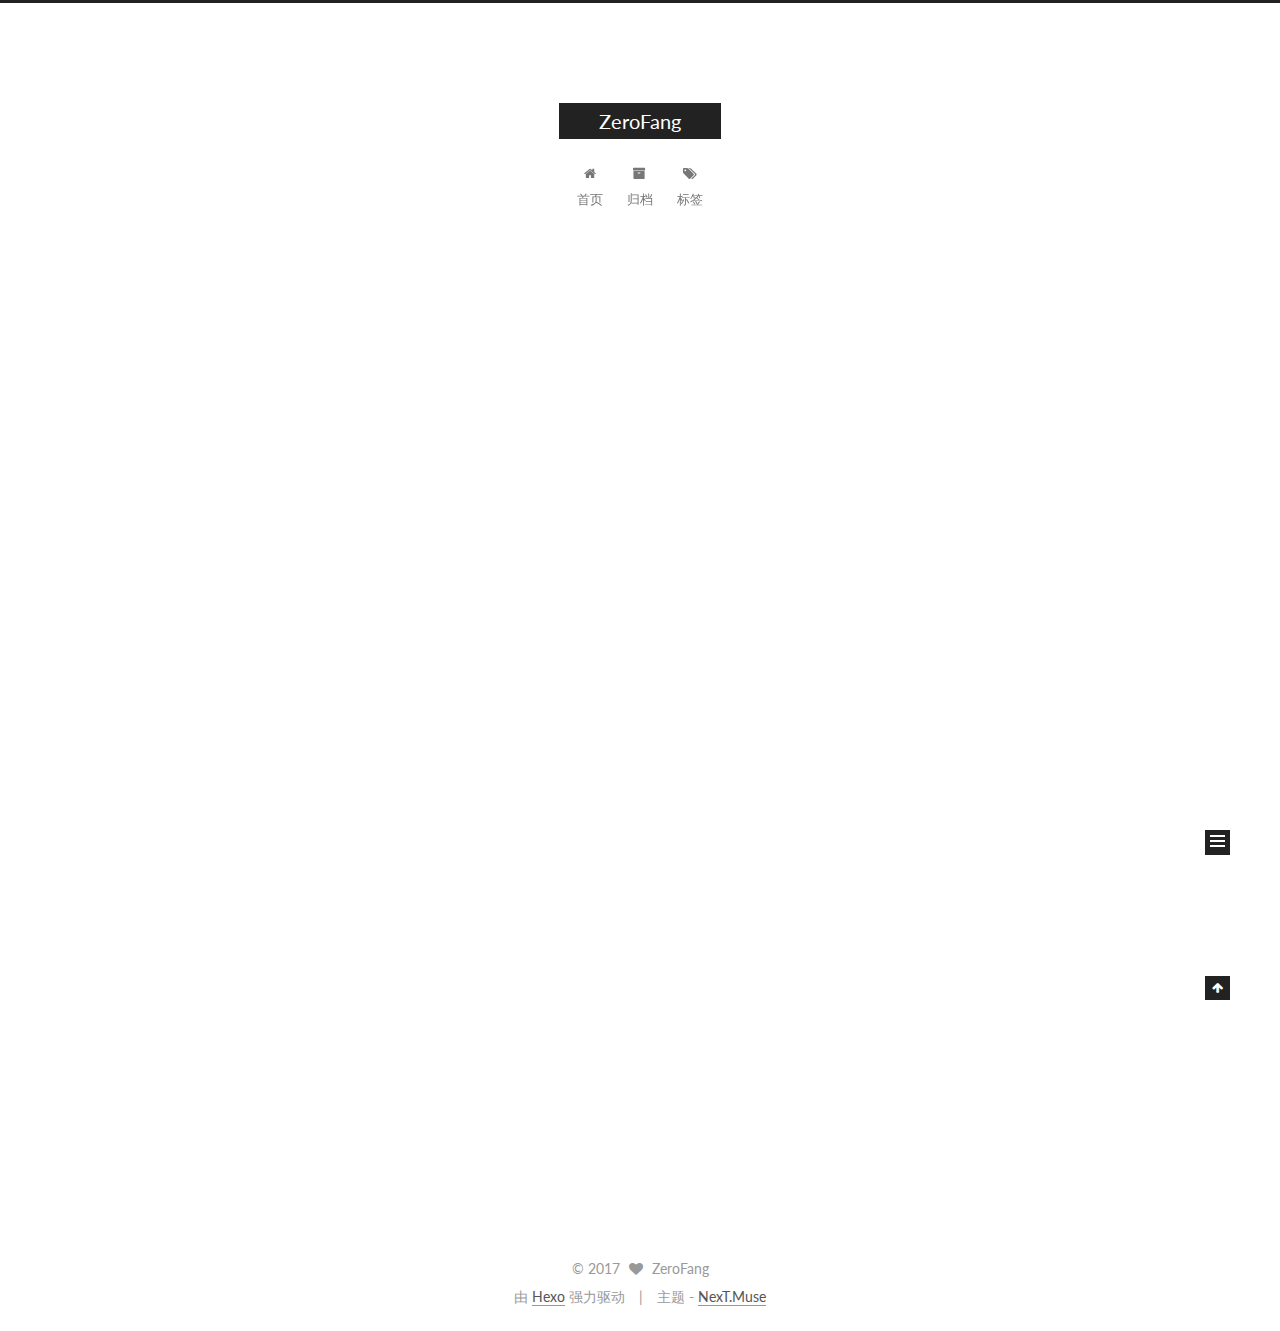
==== commit bc679989: "Site updated: 2017-07-22 11:09:27" ====
--- a/index.html
+++ b/index.html
@@ -238,139 +238,6 @@
   
 
   <article class="post post-type-normal " itemscope itemtype="http://schema.org/Article">
-  <link itemprop="mainEntityOfPage" href="http://yoursite.com/2017/04/09/loser/">
-
-  <span style="display:none" itemprop="author" itemscope itemtype="http://schema.org/Person">
-    <meta itemprop="name" content="ZeroFang">
-    <meta itemprop="description" content="">
-    <meta itemprop="image" content="/images/avatar.png">
-  </span>
-
-  <span style="display:none" itemprop="publisher" itemscope itemtype="http://schema.org/Organization">
-    <meta itemprop="name" content="ZeroFang">
-    <span style="display:none" itemprop="logo" itemscope itemtype="http://schema.org/ImageObject">
-      <img style="display:none;" itemprop="url image" alt="ZeroFang" src="">
-    </span>
-  </span>
-
-    
-      <header class="post-header">
-
-        
-        
-          <h1 class="post-title" itemprop="name headline">
-            
-            
-              
-                
-                <a class="post-title-link" href="/2017/04/09/loser/" itemprop="url">
-                  失败人士
-                </a>
-              
-            
-          </h1>
-        
-
-        <div class="post-meta">
-          <span class="post-time">
-            
-              <span class="post-meta-item-icon">
-                <i class="fa fa-calendar-o"></i>
-              </span>
-              
-                <span class="post-meta-item-text">发表于</span>
-              
-              <time title="Post created" itemprop="dateCreated datePublished" datetime="2017-04-09T21:44:05+08:00">
-                2017-04-09
-              </time>
-            
-
-            
-
-            
-          </span>
-
-          
-
-          
-            
-              <span class="post-comments-count">
-                <span class="post-meta-divider">|</span>
-                <span class="post-meta-item-icon">
-                  <i class="fa fa-comment-o"></i>
-                </span>
-                <a href="/2017/04/09/loser/#comments" itemprop="discussionUrl">
-                  <span class="post-comments-count ds-thread-count" data-thread-key="2017/04/09/loser/" itemprop="commentCount"></span>
-                </a>
-              </span>
-            
-          
-
-          
-
-          
-          
-
-          
-
-          
-
-        </div>
-      </header>
-    
-
-
-    <div class="post-body" itemprop="articleBody">
-
-      
-      
-
-      
-        
-          一个失败人士的自我反省
-          <!--noindex-->
-          <div class="post-button text-center">
-            <a class="btn" href="/2017/04/09/loser/">
-              阅读全文 &raquo;
-            </a>
-          </div>
-          <!--/noindex-->
-        
-      
-    </div>
-
-    <div>
-      
-    </div>
-
-    <div>
-      
-    </div>
-
-
-    <footer class="post-footer">
-      
-
-      
-
-      
-      
-        <div class="post-eof"></div>
-      
-    </footer>
-  </article>
-
-
-    
-      
-
-  
-
-  
-  
-  
-
-  <article class="post post-type-normal " itemscope itemtype="http://schema.org/Article">
   <link itemprop="mainEntityOfPage" href="http://yoursite.com/2017/03/04/git的使用/">
 
   <span style="display:none" itemprop="author" itemscope itemtype="http://schema.org/Person">
@@ -804,7 +671,7 @@
           
             <div class="site-state-item site-state-posts">
               <a href="/archives">
-                <span class="site-state-item-count">4</span>
+                <span class="site-state-item-count">3</span>
                 <span class="site-state-item-name">日志</span>
               </a>
             </div>
@@ -815,7 +682,7 @@
           
             <div class="site-state-item site-state-tags">
               <a href="/tags">
-                <span class="site-state-item-count">3</span>
+                <span class="site-state-item-count">2</span>
                 <span class="site-state-item-name">标签</span>
               </a>
             </div>
--- a/css/main.css
+++ b/css/main.css
@@ -1685,7 +1685,7 @@
   width: 4px;
   height: 4px;
   border-radius: 50%;
-  background: #130dff;
+  background: #ffe7f9;
 }
 .links-of-blogroll {
   font-size: 13px;
